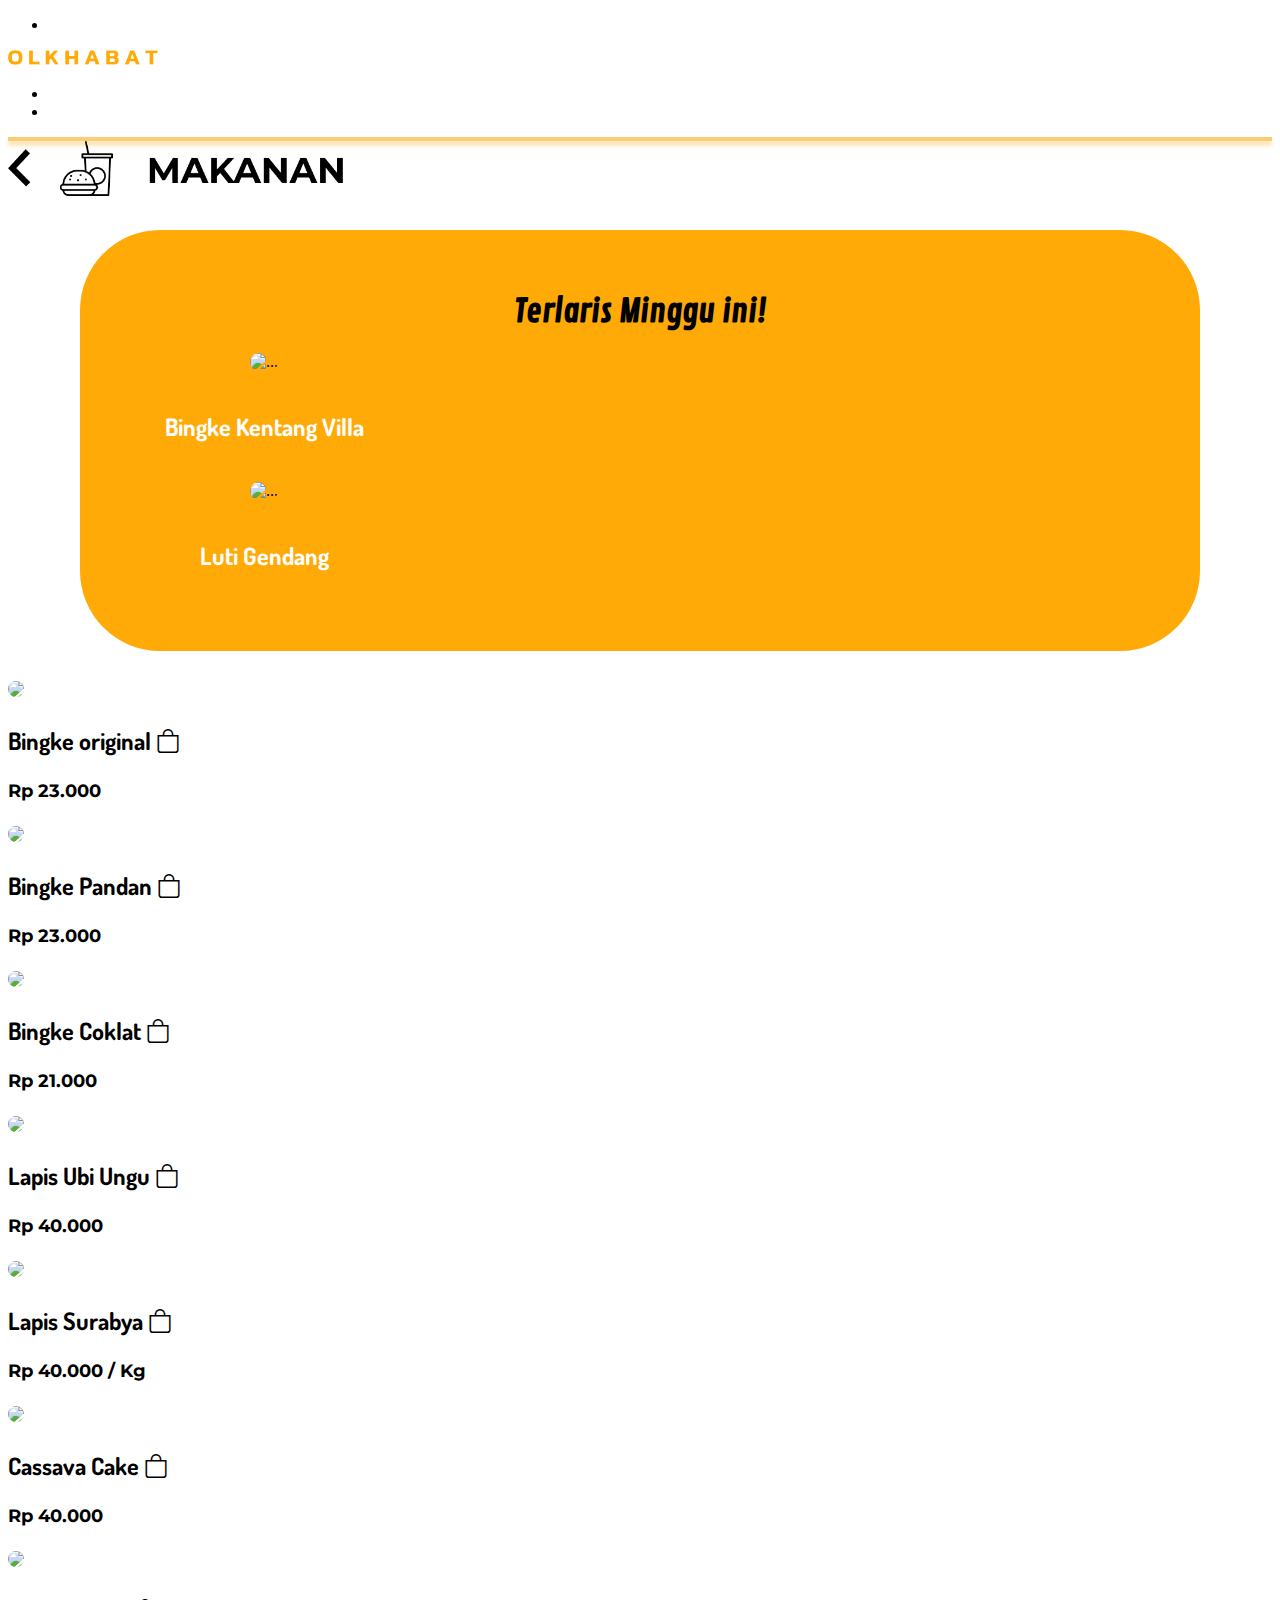
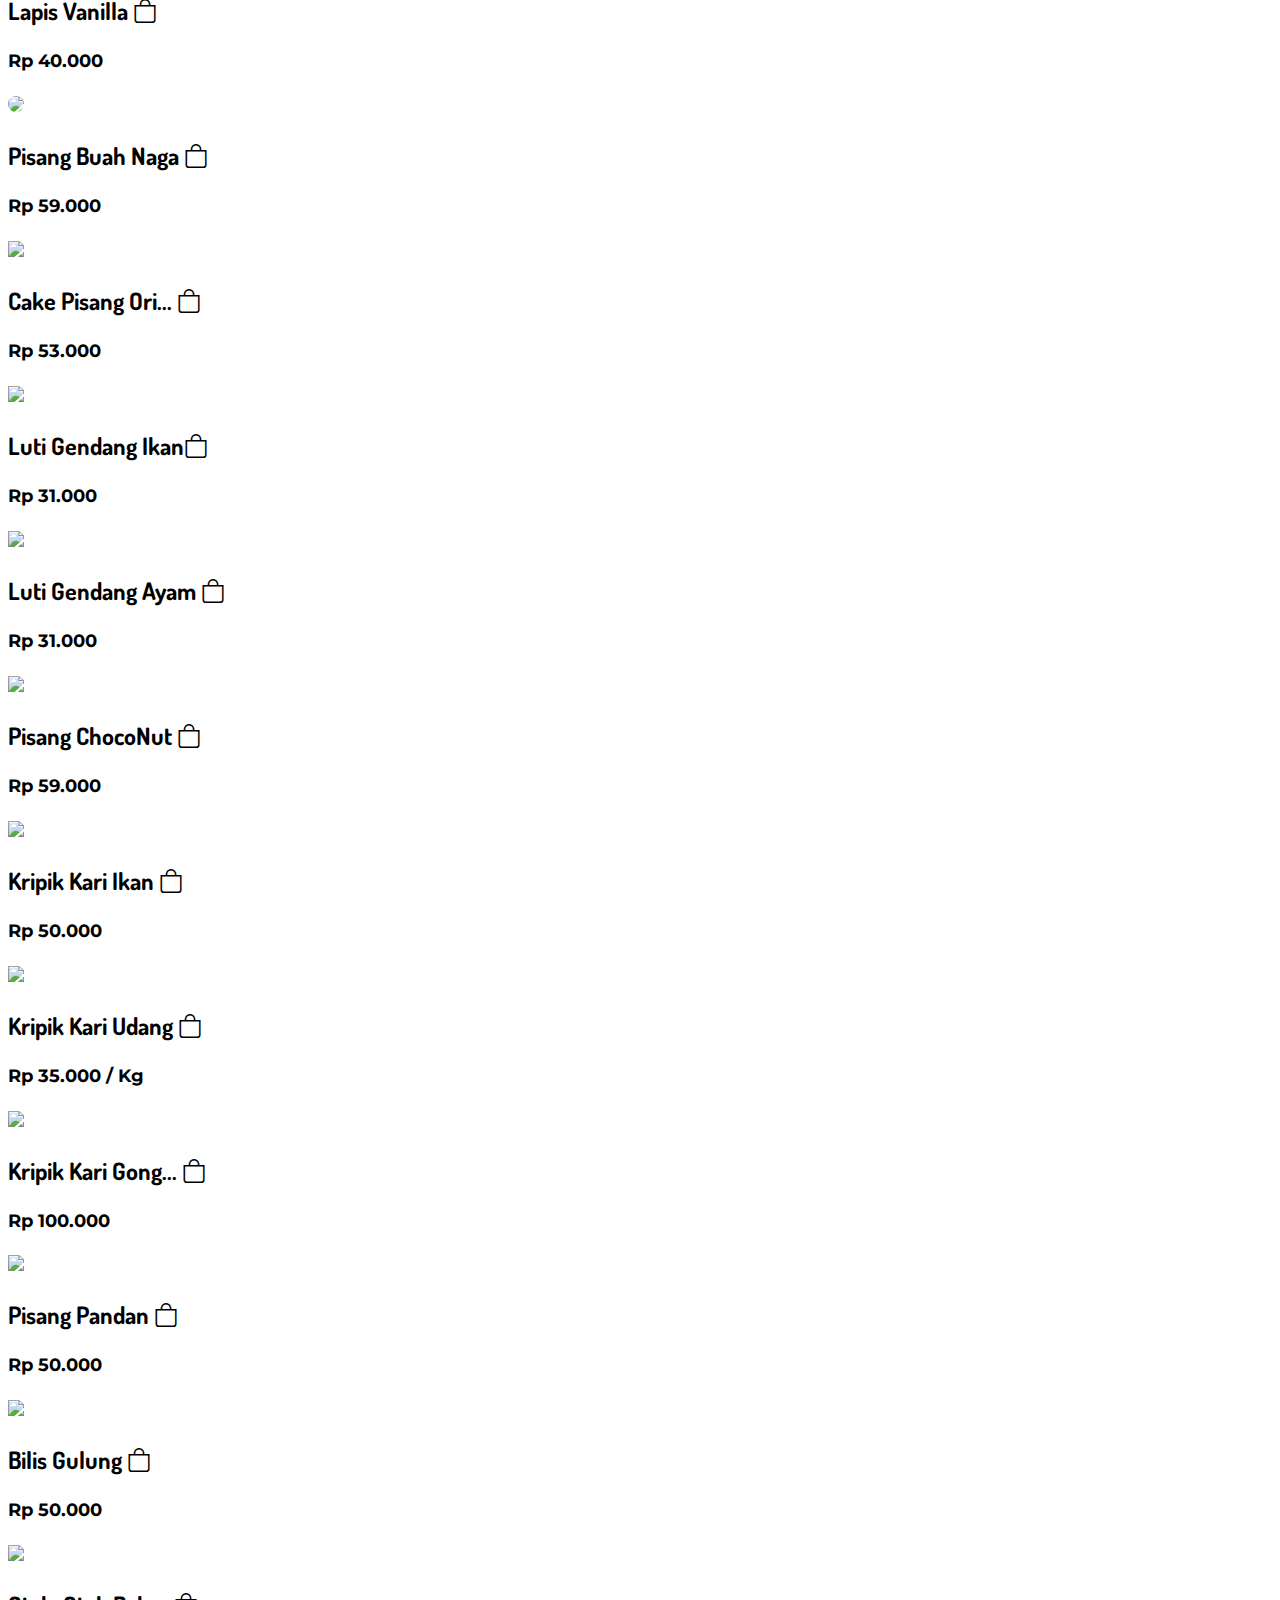
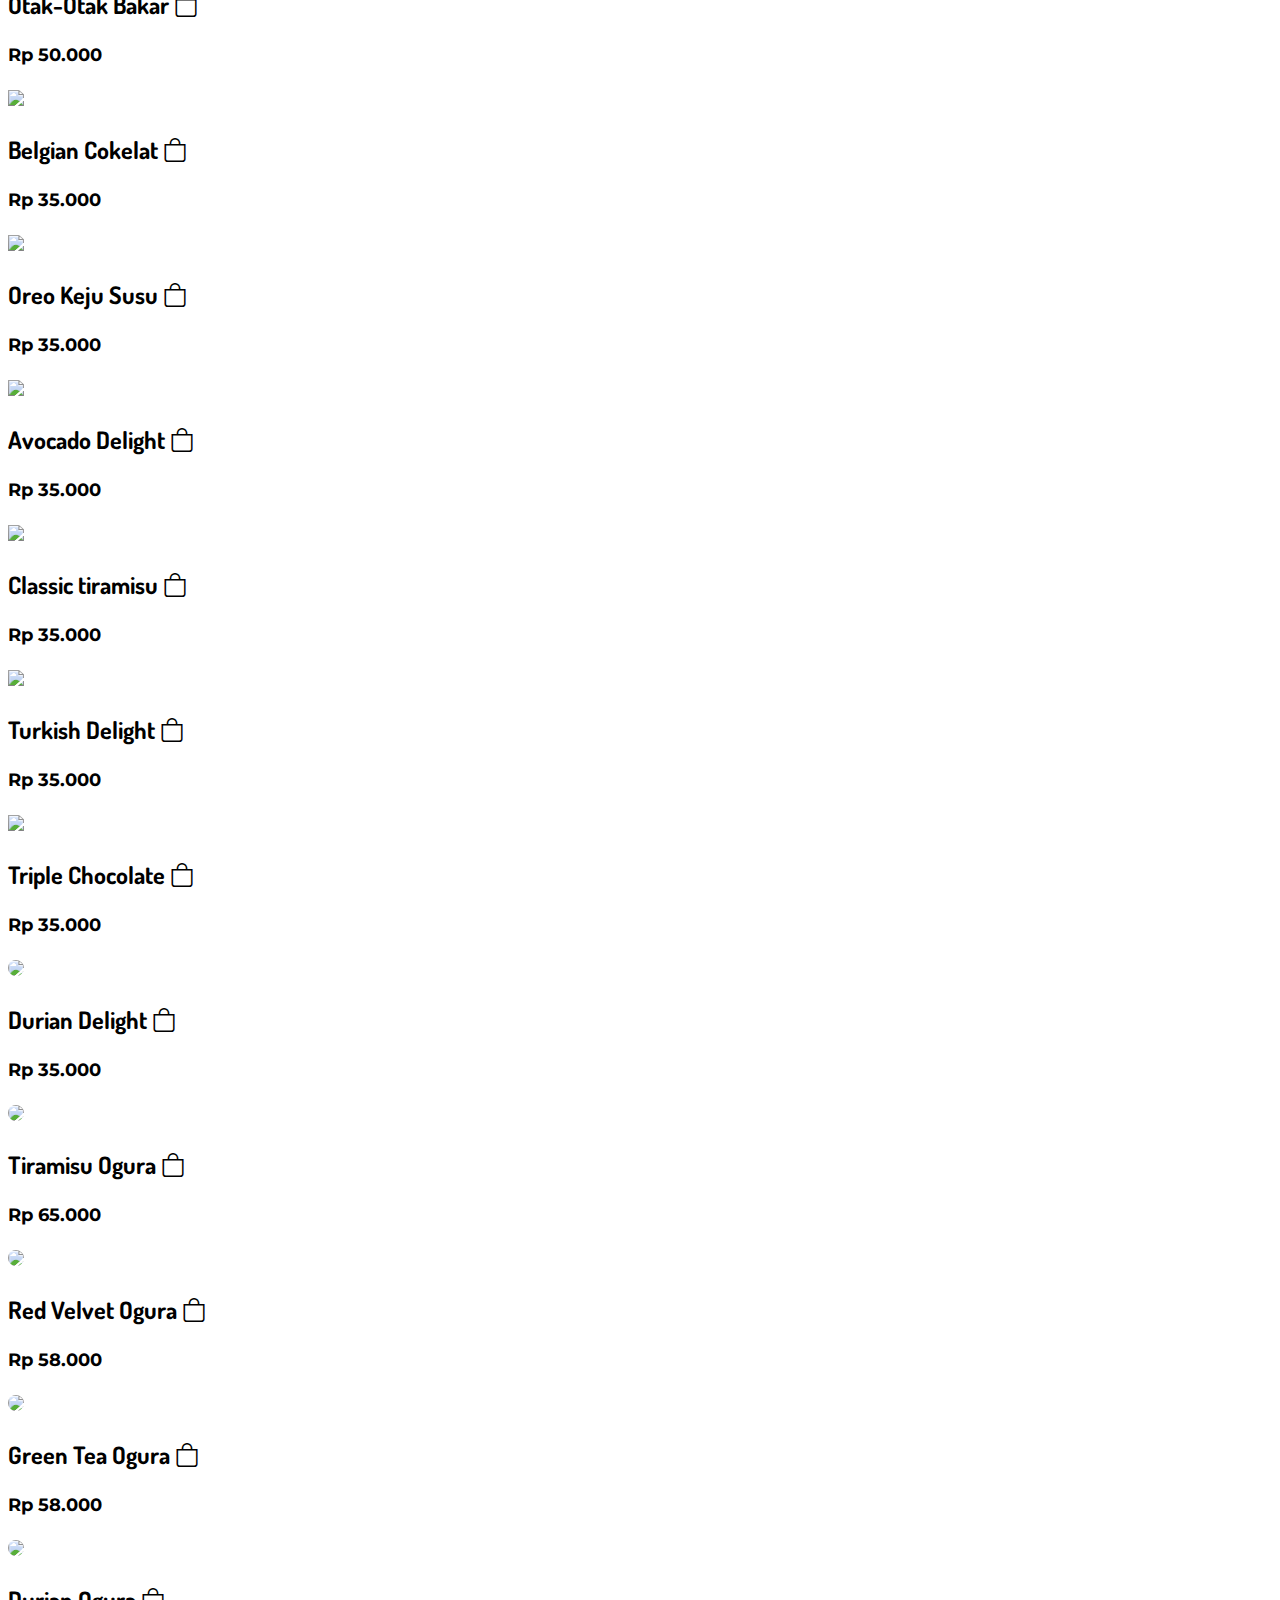
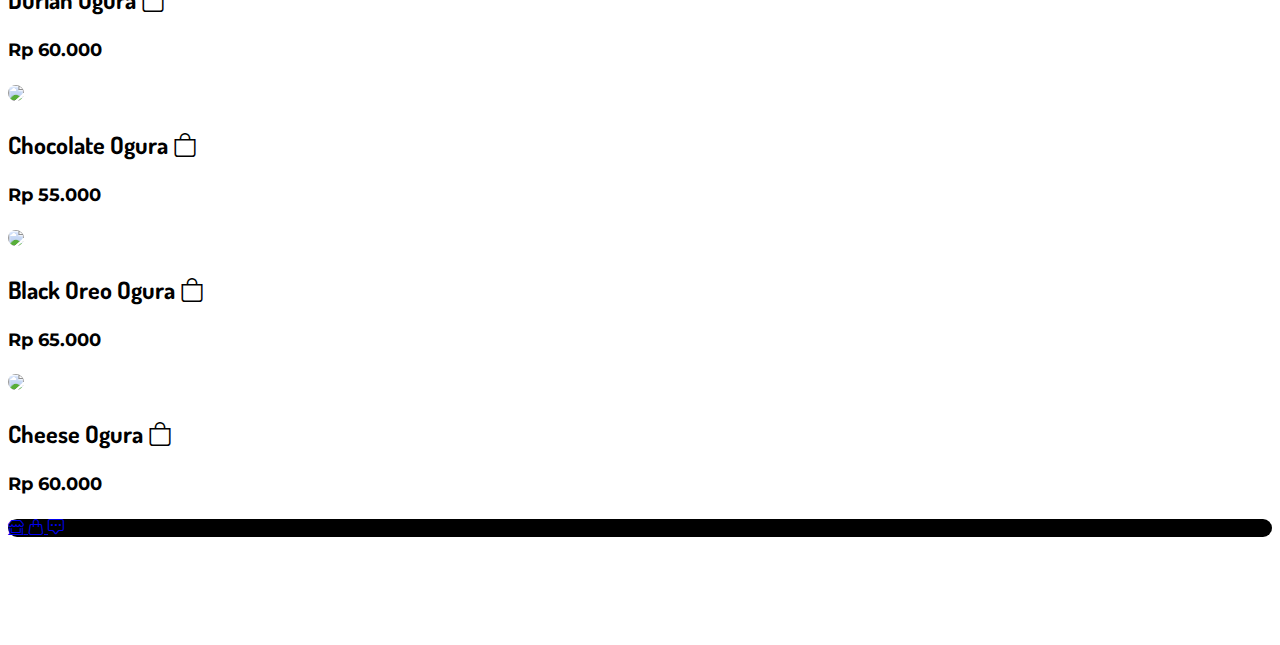
==== katalog.html @ ab9e353c "Add files via upload" ====
<!DOCTYPE html>
<html lang="en">
  <head>
    <meta charset="utf-8" />
    <meta name="viewport" content="width=device-width, initial-scale=1" />
    <!-- my googleapis -->
    <link href="https://fonts.googleapis.com/css2?family=Dosis:wght@700&family=Montserrat:wght@700&display=swap" rel="stylesheet" />
    <link href="https://fonts.googleapis.com/css2?family=Kanit&display=swap" rel="stylesheet" />
    <link href="https://fonts.googleapis.com/css2?family=Contrail+One&display=swap" rel="stylesheet">

    <!-- my bootrasrap -->
    <link href="https://cdn.jsdelivr.net/npm/bootstrap@5.0.2/dist/css/bootstrap.min.css" rel="stylesheet" integrity="sha384-EVSTQN3/azprG1Anm3QDgpJLIm9Nao0Yz1ztcQTwFspd3yD65VohhpuuCOmLASjC" crossorigin="anonymous" />
    <!-- my css -->
    <link rel="stylesheet" type="text/css" href="style.css" />

    <!-- my icon bootsrap -->
    <link rel="stylesheet" href="https://cdn.jsdelivr.net/npm/bootstrap-icons@1.5.0/font/bootstrap-icons.css" />
    <title>KATALOG OLKHABAT || NARA</title>
  </head>
  <body>
    <!-- produk makanan -->
    <nav class="navbar navbar-expand-lg navbar-light">
      <div class="container-fluid">

          <div class="collapse navbar-collapse order-lg-1 order-3" id="navbarSupportedContent" navigation-menu>
              <ul class="navbar-nav me-auto mb-2 mb-lg-0">
                <li class="nav-item">
                  <a class="nav-link active" aria-current="page" href="#"></a>
                </li>
            </div>

        <a class="navbar-brand order-1 mr-lg-0" href="#"><img src="aset/O L K H A B A T.png" width="150px"></a>

        <div class="collapse navbar-collapse order-lg-3 order-4" id="navbarSupportedContent" navigation-menu>
          <ul class="navbar-nav ms-auto">
            <li class="nav-item">
              <a class="nav-link" aria-current="page" href="#"></a>
            </li>
            <li class="nav-item">
              <a class="nav-link" href="#"></a>
            </li>
          </ul>
        </div>
      </div>
    </nav>
    <div class="pad mb-5">
  </div>

  <!-- Konten 1 -->
  <div class="container text-light">
      <div class="row mb-5">
        <div class="col-4">
          <a href="index.html">
            <img alt="Kembali" src="aset/Makanan.png" href="index.html" style="width: 350px;">
          </a>
        </div>
      </div>
  </div>

  <!-- Terlaris Minggu ini -->
  <div id="trending">
      <div class="jumbotron">
          <h1 style="font-family: Contrail One; color: black;" >
              Terlaris Minggu ini!
          </h1>
          <div class="card-group" >
              <div class="card border-0" style="width: 18rem; border-radius: 50px; background-color: rgba(0, 0, 0, 0); align-items: center;">
                <img src="aset/oleh2 batam/11.jpg" class="card-img-top" alt="..." style="width: 280px; border-radius: 50px;">
                <div class="card-body">
                  <h5 class="card-title" style="font-family: Dosis; font-size: 24px; color: white;">Bingke Kentang Villa</h5>
                </div>
              </div>
              <div class="card border-0" style="width: 18rem; border-radius: 50px; background-color: rgba(0, 0, 0, 0); align-items: center;">
                  <img src="aset/oleh2 batam/bat7.jpg" class="card-img-top" alt="..." style="width: 280px; height: 280px; border-radius: 50px;">
                  <div class="card-body">
                    <h5 class="card-title" style="font-family: Dosis; font-size: 24px; color: white;">Luti Gendang</h5>
                  </div>
                </div>
            </div>
      </div>
  </div>

    <!--product makanan -->
    <div class="container mt-5">
      <div class="row atas">
        <div class="col-md-3">
          <div class="card mb-3 box-shadow border-0">
            <div class="card border-0">
              <img src="aset/oleh2 batam/13.jpg" class="card-img-top" style="height: 250px; border-radius: 50px;">
              <div class="card-body">
                <h3 class="card-title" style="font-family: Dosis; font-size: 24px;">Bingke original <i class="bi bi-bag fs-1 fw-bold position-absolute bottom-10 end-0 mx-2"></i></h3>
                <h4 class="card-text" style="font-family:  Montserrat; font-size: 18px;">Rp 23.000</h4>
              </div>
            </div>
          </div>
        </div>
        <div class="col-md-3">
          <div class="card mb-3 box-shadow border-0">
            <div class="card border-0">
              <img src="aset/oleh2 batam/11.jpg" class="card-img-top" style="height: 250px; border-radius: 50px;">
              <div class="card-body">
                <h3 class="card-title" style="font-family: Dosis; font-size: 24px;"> Bingke Pandan <i class="bi bi-bag fs-1 fw-bold position-absolute bottom-10 end-0 mx-2"></i></h3>
                <h4 class="card-text" style="font-family:  Montserrat; font-size: 18px;">Rp 23.000</h4>
              </div>
            </div>
          </div>
        </div>
        <div class="col-md-3">
          <div class="card mb-3 box-shadow border-0">
            <div class="card border-0">
              <img src="aset/oleh2 batam/14.jpg" class="card-img-top" style="height: 250px; border-radius: 50px;">
              <div class="card-body">
                <h3 class="card-title" style="font-family: Dosis; font-size: 24px;">Bingke Coklat <i class="bi bi-bag fs-1 fw-bold position-absolute bottom-10 end-0 mx-2"></i></h3>
                <h4 class="card-text" style="font-family:  Montserrat; font-size: 18px;">Rp 21.000</h4>
              </div>
            </div>
          </div>
        </div>
        <div class="col-md-3">
          <div class="card mb-3 box-shadow border-0">
            <div class="card border-0">
              <img src="aset/oleh2 batam/LAPIS-ENGKU-PUTRI-UBI-UNGU-1 35k.jpg" class="card-img-top" style="height: 250px; border-radius: 50px;">
              <div class="card-body">
                <h3 class="card-title" style="font-family: Dosis; font-size: 24px;">Lapis Ubi Ungu <i class="bi bi-bag fs-1 fw-bold position-absolute bottom-10 end-0 mx-2"></i></h3>
                <h4 class="card-text" style="font-family:  Montserrat; font-size: 18px;">Rp 40.000</h4>
              </div>
            </div>
          </div>
        </div>
      </div>
      <div class="row mt-5">
        <div class="col-md-3">
          <div class="card mb-3 box-shadow border-0">
            <div class="card border-0">
              <img src="aset/oleh2 batam/LAPIS-SURABAYA-1-300x300.jpg" class="card-img-top" style="height: 250px; border-radius: 50px;">
              <div class="card-body">
                <h3 class="card-title" style="font-family: Dosis; font-size: 24px;">Lapis Surabya <i class="bi bi-bag fs-1 fw-bold position-absolute bottom-10 end-0 mx-2"></i></h3>
                <h4 class="card-text" style="font-family:  Montserrat; font-size: 18px;">Rp 40.000 / Kg</h4>
              </div>
            </div>
          </div>
        </div>
        <div class="col-md-3">
          <div class="card mb-3 box-shadow border-0">
            <div class="card border-0">
              <img src="aset/oleh2 batam/22.jpg" class="card-img-top" style="height: 250px; border-radius: 50px;">
              <div class="card-body">
                <h3 class="card-title" style="font-family: Dosis; font-size: 24px;"> Cassava Cake <i class="bi bi-bag fs-1 fw-bold position-absolute bottom-10 end-0 mx-2"></i></h3>
                <h4 class="card-text" style="font-family:  Montserrat; font-size: 18px;">Rp 40.000</h4>
              </div>
            </div>
          </div>
        </div>
        <div class="col-md-3">
          <div class="card mb-3 box-shadow border-0">
            <div class="card border-0">
              <img src="aset/oleh2 batam/LAPIS-ENGKU-PUTRI-VANILA-1 32k.jpg" class="card-img-top" style="height: 250px; border-radius: 50px;">
              <div class="card-body">
                <h3 class="card-title" style="font-family: Dosis; font-size: 24px;"> Lapis Vanilla <i class="bi bi-bag fs-1 fw-bold position-absolute bottom-10 end-0 mx-2"></i></h3>
                <h4 class="card-text" style="font-family:  Montserrat; font-size: 18px;">Rp 40.000</h4>
              </div>
            </div>
          </div>
        </div>
        <div class="col-md-3">
          <div class="card mb-3 box-shadow border-0">
            <div class="card border-0">
              <img
                src="aset/oleh2 batam/Perpaduan antara Pisang dan buah naga yang nancep banget di lidah, rasa buah naga dan pisangnya menyatu dalam satu kelezatan yang pas banget buat camilan kamu. 54k.jpg"
                class="card-img-top"
                style="height: 250px; border-radius: 50px;">
              <div class="card-body">
                <h3 class="card-title" style="font-family: Dosis; font-size: 24px;">Pisang Buah Naga <i class="bi bi-bag fs-1 fw-bold position-absolute bottom-10 end-0 mx-2"></i></h3>
                <h4 class="card-text" style="font-family:  Montserrat; font-size: 18px;">Rp 59.000</h4>
              </div>
            </div>
          </div>
        </div>
      </div>
      <div class="row mt-5">
        <div class="col-md-3">
          <div class="card mb-3 box-shadow border-0">
            <div class="card border-0">
              <img src="aset/oleh2 batam/KEKPISANG-ORIGINAL.jpg" class="card-img-top" style="height: 250px" />
              <div class="card-body">
                <h3 class="card-title" style="font-family: Dosis; font-size: 24px;">Cake Pisang Ori... <i class="bi bi-bag fs-1 fw-bold position-absolute bottom-10 end-0 mx-2"></i></h3>
                <h4 class="card-text" style="font-family:  Montserrat; font-size: 18px;">Rp 53.000</h4>
              </div>
            </div>
          </div>
        </div>
        <div class="col-md-3">
          <div class="card mb-3 box-shadow border-0">
            <div class="card border-0">
              <img src="aset/oleh2 batam/bat7.jpg" class="card-img-top" style="height: 250px" />
              <div class="card-body">
                <h3 class="card-title" style="font-family: Dosis; font-size: 24px;">Luti Gendang Ikan<i class="bi bi-bag fs-1 fw-bold position-absolute bottom-10 end-0 mx-2"></i></h3>
                <h4 class="card-text"style="font-family:  Montserrat; font-size: 18px;">Rp 31.000</h4>
              </div>
            </div>
          </div>
        </div>
        <div class="col-md-3">
          <div class="card mb-3 box-shadow border-0">
            <div class="card border-0">
              <img src="aset/oleh2 batam/6.jpg" class="card-img-top" style="height: 250px" />
              <div class="card-body">
                <h3 class="card-title" style="font-family: Dosis; font-size: 24px;">Luti Gendang Ayam <i class="bi bi-bag fs-1 fw-bold position-absolute bottom-10 end-0 mx-2"></i></h3>
                <h4 class="card-text" style="font-family:  Montserrat; font-size: 18px;">Rp 31.000</h4>
              </div>
            </div>
          </div>
        </div>
        <div class="col-md-3">
          <div class="card mb-3 box-shadow border-0">
            <div class="card border-0">
              <img src="aset/oleh2 batam/KEKPISANG-COKELAT-300x300.jpg" class="card-img-top" style="height: 250px" />
              <div class="card-body">
                <h3 class="card-title" style="font-family: Dosis; font-size: 24px;">Pisang ChocoNut <i class="bi bi-bag fs-1 fw-bold position-absolute bottom-10 end-0 mx-2"></i></h3>
                <h4 class="card-text" style="font-family:  Montserrat; font-size: 18px;">Rp 59.000</h4>
              </div>
            </div>
          </div>
        </div>
      </div>
      <div class="row mt-5">
        <div class="col-md-3">
          <div class="card mb-3 box-shadow border-0">
            <div class="card border-0">
              <img src="aset/oleh2 batam/12.jpg" class="card-img-top" style="height: 250px" />
              <div class="card-body">
                <h3 class="card-title" style="font-family: Dosis; font-size: 24px;">Kripik Kari Ikan <i class="bi bi-bag fs-1 fw-bold position-absolute bottom-10 end-0 mx-2"></i></h3>
                <h4 class="card-text" style="font-family:  Montserrat; font-size: 18px;">Rp 50.000</h4>
              </div>
            </div>
          </div>
        </div>
        <div class="col-md-3">
          <div class="card mb-3 box-shadow border-0">
            <div class="card border-0">
              <img src="aset/oleh2 batam/murah_Keripik_Kari_Rasa_Udang_Khas_Batam__Keripik__Kerupuk.jpg" class="card-img-top" style="height: 250px" />
              <div class="card-body">
                <h3 class="card-title" style="font-family: Dosis; font-size: 24px;">Kripik Kari Udang <i class="bi bi-bag fs-1 fw-bold position-absolute bottom-10 end-0 mx-2"></i></h3>
                <h4 class="card-text" style="font-family:  Montserrat; font-size: 18px;">Rp 35.000 / Kg</h4>
              </div>
            </div>
          </div>
        </div>
        <div class="col-md-3">
          <div class="card mb-3 box-shadow border-0">
            <div class="card border-0">
              <img src="aset/oleh2 batam/25.jpg" class="card-img-top" style="height: 250px" />
              <div class="card-body">
                <h3 class="card-title" style="font-family: Dosis; font-size: 24px;">Kripik Kari Gong... <i class="bi bi-bag fs-1 fw-bold position-absolute bottom-10 end-0 mx-2"></i></h3>
                <h4 class="card-text" style="font-family:  Montserrat; font-size: 18px;">Rp 100.000</h4>
              </div>
            </div>
          </div>
        </div>
        <div class="col-md-3">
          <div class="card mb-3 box-shadow border-0">
            <div class="card border-0">
              <img src="aset/oleh2 batam/7.jpg" class="card-img-top" style="height: 250px" />
              <div class="card-body">
                <h3 class="card-title" style="font-family: Dosis; font-size: 24px;">Pisang Pandan <i class="bi bi-bag fs-1 fw-bold position-absolute bottom-10 end-0 mx-2"></i></h3>
                <h4 class="card-text" style="font-family:  Montserrat; font-size: 18px;">Rp 50.000</h4>
              </div>
            </div>
          </div>
        </div>
      </div>
      <div class="row mt-5">
        <div class="col-md-3">
          <div class="card mb-3 box-shadow border-0">
            <div class="card border-0">
              <img src="aset/oleh2 batam/kue-lebaran-bilis-gulung.jpg" class="card-img-top" style="height: 250px" />
              <div class="card-body">
                <h3 class="card-title" style="font-family: Dosis; font-size: 24px;">Bilis Gulung <i class="bi bi-bag fs-1 fw-bold position-absolute bottom-10 end-0 mx-2"></i></h3>
                <h4 class="card-text"style="font-family:  Montserrat; font-size: 18px;">Rp 50.000</h4>
              </div>
            </div>
          </div>
        </div>
        <div class="col-md-3">
          <div class="card mb-3 box-shadow border-0">
            <div class="card border-0">
              <img src="aset/oleh2 batam/produk-otak-otak_720x.jpg" class="card-img-top" style="height: 250px" />
              <div class="card-body">
                <h3 class="card-title" style="font-family: Dosis; font-size: 24px;">Otak-Otak Bakar <i class="bi bi-bag fs-1 fw-bold position-absolute bottom-10 end-0 mx-2"></i></h3>
                <h4 class="card-text" style="font-family:  Montserrat; font-size: 18px;">Rp 50.000 </h4>
              </div>
            </div>
          </div>
        </div>
        <div class="col-md-3">
          <div class="card mb-3 box-shadow border-0">
            <div class="card border-0">
              <img src="aset/oleh2 batam/Olova-Belgian-Chocolate-300x300.jpg" class="card-img-top" style="height: 250px" />
              <div class="card-body">
                <h3 class="card-title" style="font-family: Dosis; font-size: 24px;">Belgian Cokelat <i class="bi bi-bag fs-1 fw-bold position-absolute bottom-10 end-0 mx-2"></i></h3>
                <h4 class="card-text"style="font-family:  Montserrat; font-size: 18px;">Rp 35.000</h4>
              </div>
            </div>
          </div>
        </div>
        <div class="col-md-3">
          <div class="card mb-3 box-shadow border-0">
            <div class="card border-0">
              <img src="aset/oleh2 batam/5.jpg" class="card-img-top" style="height: 250px" />
              <div class="card-body">
                <h3 class="card-title" style="font-family: Dosis; font-size: 24px;">Oreo Keju Susu <i class="bi bi-bag fs-1 fw-bold position-absolute bottom-10 end-0 mx-2"></i></h3>
                <h4 class="card-text" style="font-family:  Montserrat; font-size: 18px;">Rp 35.000</h4>
              </div>
            </div>
          </div>
        </div>
      </div>
      <div class="row mt-5">
        <div class="col-md-3">
          <div class="card mb-3 box-shadow border-0">
            <div class="card border-0">
              <img src="aset/oleh2 batam/3.jpg" class="card-img-top" style="height: 250px" />
              <div class="card-body">
                <h3 class="card-title" style="font-family: Dosis; font-size: 24px;">Avocado Delight <i class="bi bi-bag fs-1 fw-bold position-absolute bottom-10 end-0 mx-2"></i></h3>
                <h4 class="card-text" style="font-family:  Montserrat; font-size: 18px;">Rp 35.000</h4>
              </div>
            </div>
          </div>
        </div>
        <div class="col-md-3">
          <div class="card mb-3 box-shadow border-0">
            <div class="card border-0">
              <img src="aset/oleh2 batam/2.jpg" class="card-img-top" style="height: 250px" />
              <div class="card-body">
                <h3 class="card-title" style="font-family: Dosis; font-size: 24px;">Classic tiramisu <i class="bi bi-bag fs-1 fw-bold position-absolute bottom-10 end-0 mx-2"></i></h3>
                <h4 class="card-text" style="font-family:  Montserrat; font-size: 18px;">Rp 35.000</h4>
              </div>
            </div>
          </div>
        </div>
        <div class="col-md-3">
          <div class="card mb-3 box-shadow border-0">
            <div class="card border-0">
              <img src="aset/oleh2 batam/1.jpg" class="card-img-top" style="height: 250px" />
              <div class="card-body">
                <h3 class="card-title" style="font-family: Dosis; font-size: 24px;">Turkish Delight <i class="bi bi-bag fs-1 fw-bold position-absolute bottom-10 end-0 mx-2"></i></h3>
                <h4 class="card-text" style="font-family:  Montserrat; font-size: 18px;">Rp 35.000</h4>
              </div>
            </div>
          </div>
        </div>
        <div class="col-md-3">
          <div class="card mb-3 box-shadow border-0">
            <div class="card border-0">
              <img src="aset/oleh2 batam/4.jpg" class="card-img-top" style="height: 250px" />
              <div class="card-body">
                <h3 class="card-title" style="font-family: Dosis; font-size: 24px;">Triple Chocolate <i class="bi bi-bag fs-1 fw-bold position-absolute bottom-10 end-0 mx-2"></i></h3>
                <h4 class="card-text"style="font-family:  Montserrat; font-size: 18px;">Rp 35.000</h4>
              </div>
            </div>
          </div>
        </div>
      </div>
      <div class="row mt-5">
        <div class="col-md-3">
          <div class="card mb-3 box-shadow border-0">
            <div class="card border-0">
              <img src="aset/oleh2 batam/Olova-Durian-300x300.jpg" class="card-img-top" style="height: 250px; border-radius: 50px;">
              <div class="card-body">
                <h3 class="card-title" style="font-family: Dosis; font-size: 24px;">Durian Delight <i class="bi bi-bag fs-1 fw-bold position-absolute bottom-10 end-0 mx-2"></i></h3>
                <h4 class="card-text" style="font-family:  Montserrat; font-size: 18px;">Rp 35.000</h4>
              </div>
            </div>
          </div>
        </div>
        <div class="col-md-3">
          <div class="card mb-3 box-shadow border-0">
            <div class="card border-0">
              <img src="aset/oleh2 batam/tiramisu-300x300.jpg" class="card-img-top" style="height: 250px; border-radius: 50px;">
              <div class="card-body">
                <h3 class="card-title" style="font-family: Dosis; font-size: 24px;">Tiramisu Ogura <i class="bi bi-bag fs-1 fw-bold position-absolute bottom-10 end-0 mx-2"></i></h3>
                <h4 class="card-text" style="font-family:  Montserrat; font-size: 18px;">Rp 65.000</h4>
              </div>
            </div>
          </div>
        </div>
        <div class="col-md-3">
          <div class="card mb-3 box-shadow border-0">
            <div class="card border-0">
              <img src="aset/oleh2 batam/red-velvet-300x300.jpg" class="card-img-top" style="height: 250px; border-radius: 50px;">
              <div class="card-body">
                <h3 class="card-title" style="font-family: Dosis; font-size: 24px;">Red Velvet Ogura <i class="bi bi-bag fs-1 fw-bold position-absolute bottom-10 end-0 mx-2"></i></h3>
                <h4 class="card-text" style="font-family:  Montserrat; font-size: 18px;">Rp 58.000</h4>
              </div>
            </div>
          </div>
        </div>
        <div class="col-md-3">
          <div class="card mb-3 box-shadow border-0">
            <div class="card border-0">
              <img src="aset/oleh2 batam/16.jpg" class="card-img-top" style="height: 250px; border-radius: 50px;">
              <div class="card-body">
                <h3 class="card-title" style="font-family: Dosis; font-size: 24px;">Green Tea Ogura <i class="bi bi-bag fs-1 fw-bold position-absolute bottom-10 end-0 mx-2"></i></h3>
                <h4 class="card-text" style="font-family:  Montserrat; font-size: 18px;">Rp 58.000</h4>
              </div>
            </div>
          </div>
        </div>
      </div>
      <div class="row mt-5 mb-5">
        <div class="col-md-3">
          <div class="card mb-3 box-shadow border-0">
            <div class="card border-0">
              <img src="aset/oleh2 batam/durian.jpg" class="card-img-top" style="height: 250px; border-radius: 50px;">
              <div class="card-body">
                <h3 class="card-title" style="font-family: Dosis; font-size: 24px;">Durian Ogura <i class="bi bi-bag fs-1 fw-bold position-absolute bottom-10 end-0 mx-2"></i></h3>
                <h4 class="card-text" style="font-family:  Montserrat; font-size: 18px;">Rp 60.000</h4>
              </div>
            </div>
          </div>
        </div>
        <div class="col-md-3">
          <div class="card mb-3 box-shadow border-0">
            <div class="card border-0">
              <img src="aset/oleh2 batam/21.jpg" class="card-img-top" style="height: 250px; border-radius: 50px;">
              <div class="card-body">
                <h3 class="card-title" style="font-family: Dosis; font-size: 24px;">Chocolate Ogura <i class="bi bi-bag fs-1 fw-bold position-absolute bottom-10 end-0 mx-2"></i></h3>
                <h4 class="card-text" style="font-family:  Montserrat; font-size: 18px;">Rp 55.000</h4>
              </div>
            </div>
          </div>
        </div>
        <div class="col-md-3">
          <div class="card mb-3 box-shadow border-0">
            <div class="card border-0">
              <img src="aset/oleh2 batam/17.jpg" class="card-img-top" style="height: 250px; border-radius: 50px;">
              <div class="card-body">
                <h3 class="card-title" style="font-family: Dosis; font-size: 24px;"> Black Oreo Ogura <i class="bi bi-bag fs-1 fw-bold position-absolute bottom-10 end-0 mx-2"></i></h3>
                <h4 class="card-text"style="font-family:  Montserrat; font-size: 18px;">Rp 65.000</h4>
              </div>
            </div>
          </div>
        </div>
        <div class="col-md-3">
          <div class="card mb-3 box-shadow border-0">
            <div class="card border-0">
              <img src="aset/oleh2 batam/15.jpg" class="card-img-top" style="height: 250px; border-radius: 50px;">
              <div class="card-body">
                <h3 class="card-title" style="font-family: Dosis; font-size: 24px;">Cheese Ogura <i class="bi bi-bag fs-1 fw-bold position-absolute bottom-10 end-0 mx-2"></i></h3>
                <h4 class="card-text" style="font-family:  Montserrat; font-size: 18px;">Rp 60.000</h4>
              </div>
            </div>
          </div>
        </div>
      </div>
    </div>

    <!-- navigasi -->
    <div class="container mt-5" style="padding-bottom: 100px;">
      <nav class="navbar navbar-dark" style="border-radius: 50px; background-color: black;">
        <div class="container">
          <a class="navbar-brand mx-4" href="#">
            <i class="bi bi-shop-window text-warning fs-1 fw-bold"></i>
          </a>
          <a class="navbar-brand justify-content-center" href="#">
            <i class="bi bi-handbag text-warning fs-1 fw-bold"></i>
          </a>
          <a class="navbar-brand" href="#">
            <i class="bi bi-chat-square-dots text-warning fs-1 fw-bold"></i>
          </a>
        </div>
      </nav>
    </div>
    <!-- bootstap js -->
    <script src="https://cdn.jsdelivr.net/npm/bootstrap@5.0.2/dist/js/bootstrap.bundle.min.js" integrity="sha384-MrcW6ZMFYlzcLA8Nl+NtUVF0sA7MsXsP1UyJoMp4YLEuNSfAP+JcXn/tWtIaxVXM" crossorigin="anonymous"></script>
  </body>
</html>
---- style.css ----
@media (min-width: 992px) {
  .navbar-expand-lg .navbar-collapse {
    width: 100%;
  }
}

.abu {
  background-color: red;
}

.pading {
  padding: 1px 1px;
  background-color: black;
  box-shadow: 0px 4px 4px rgba(0, 0, 0, 0.25);
}

.pad {
  padding: 2px 2px;
  background-color: #FBCD73;
  box-shadow: 0px 4px 4px #FDD994;
}

#trending {
  text-align: center;
  padding: 30px;
}

#trending .jumbotron {
  padding: 40px;
  background-color: rgb(255, 170, 6);
  border-radius: 80px;
  max-width: 1040px;
  margin: 0 auto;
}

#keranjang {
  padding: 30px;
}

#keranjang .jumbotron{
  padding: 40px;

  border-radius: 80px;
  max-width: 1500px;
  margin: 0 auto;
}

.container .row .card {
  border-radius: 30px;
}
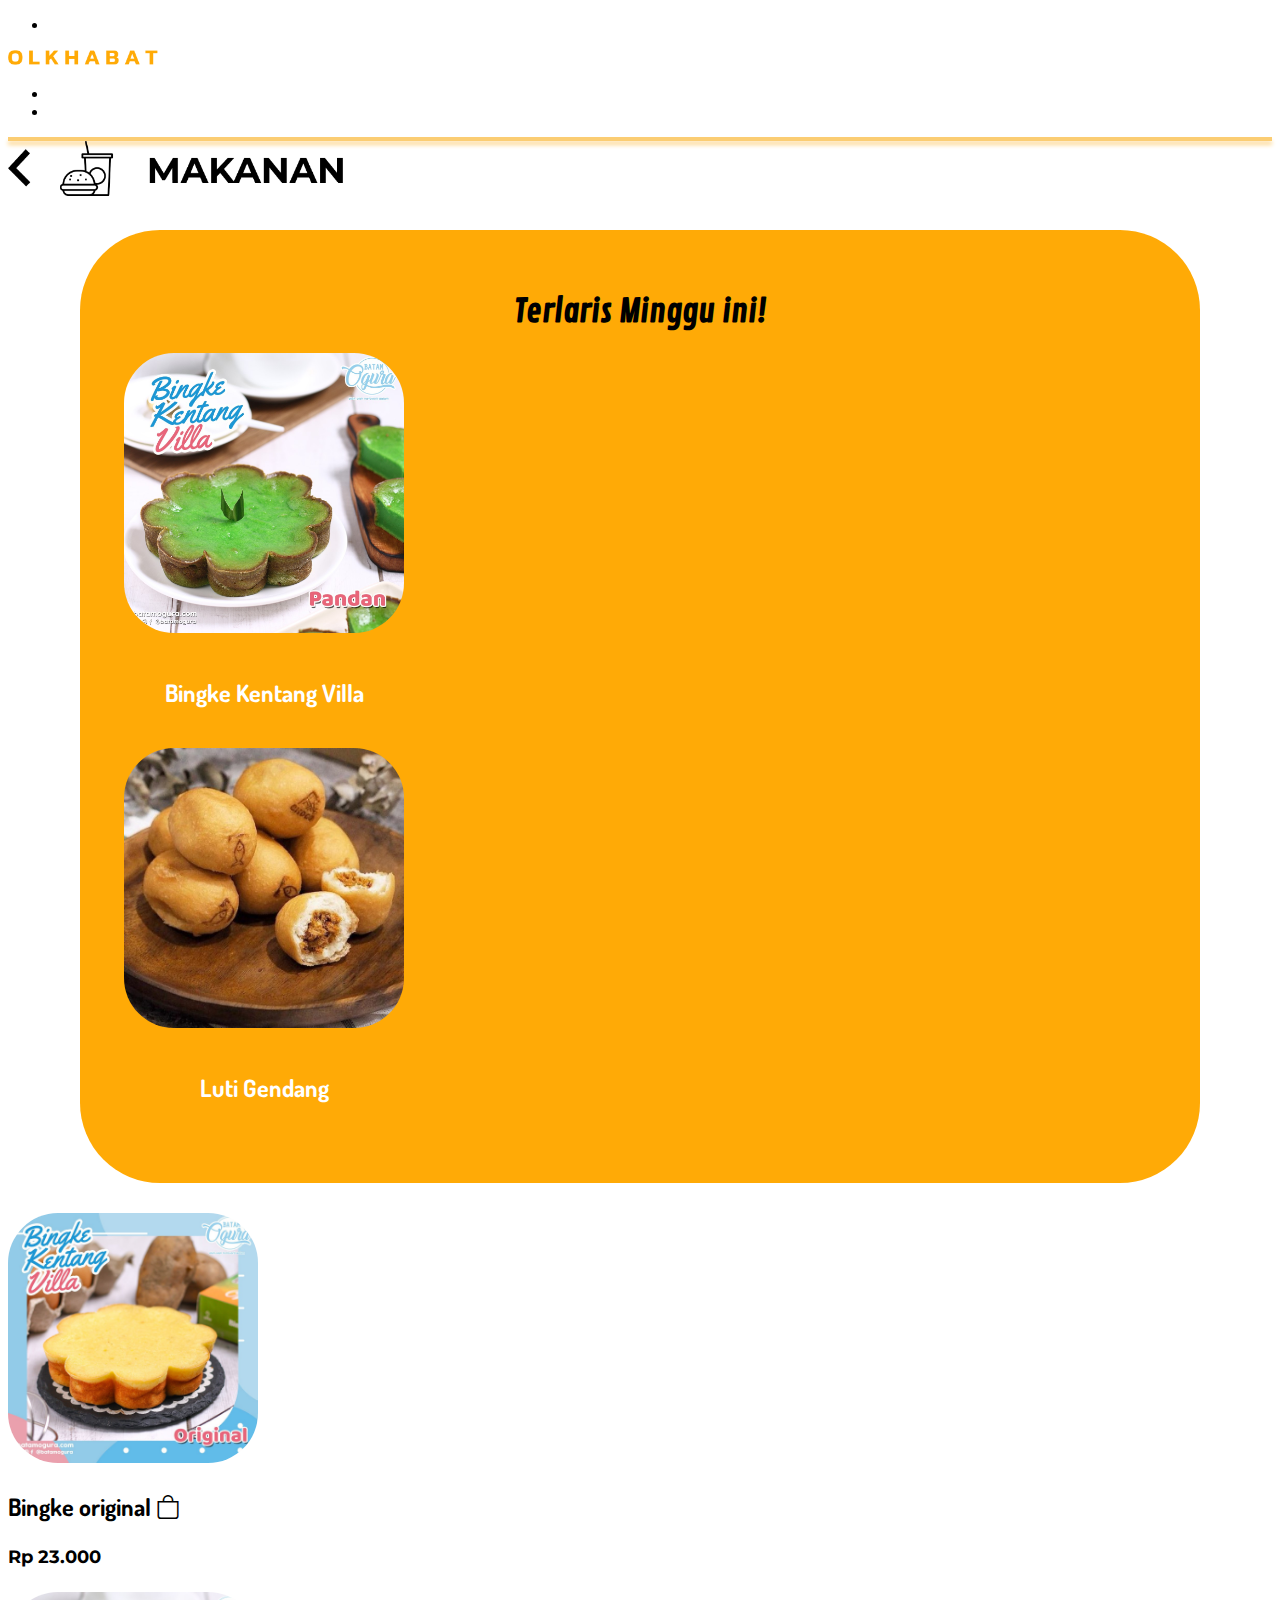
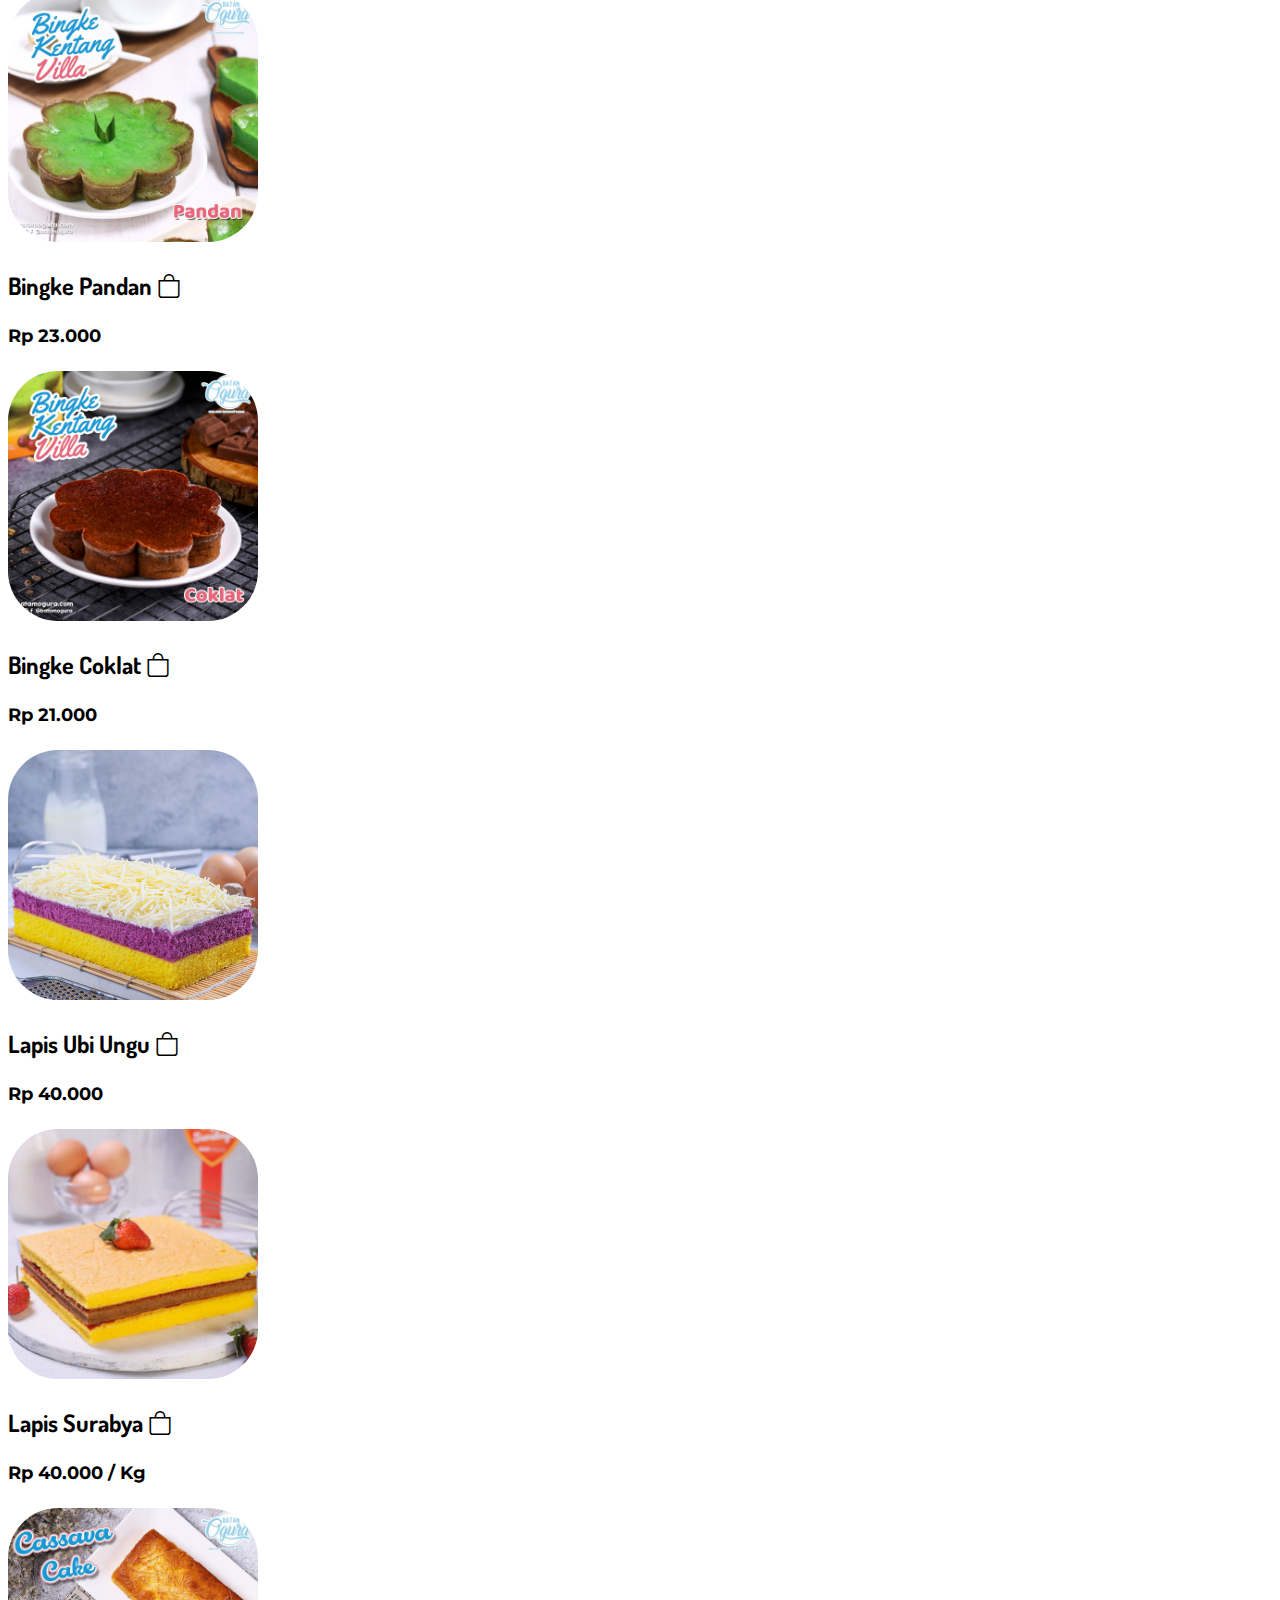
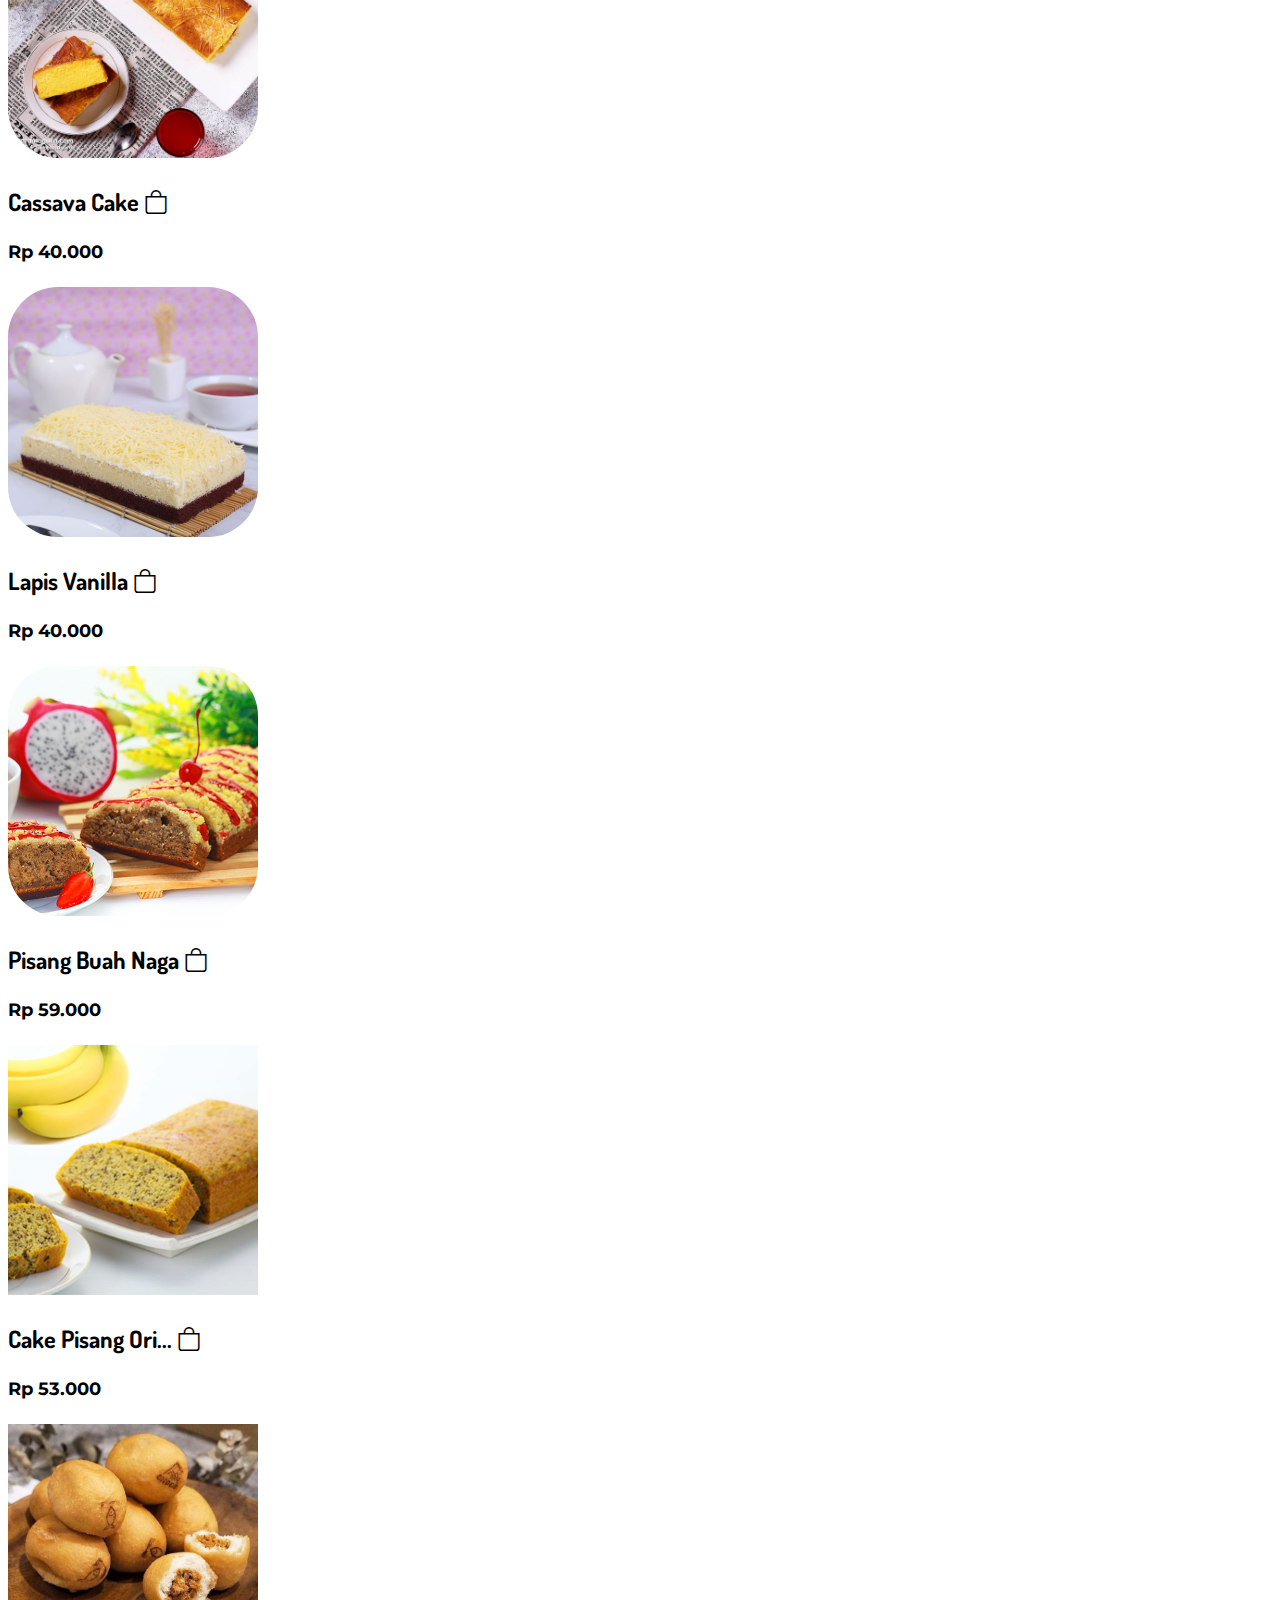
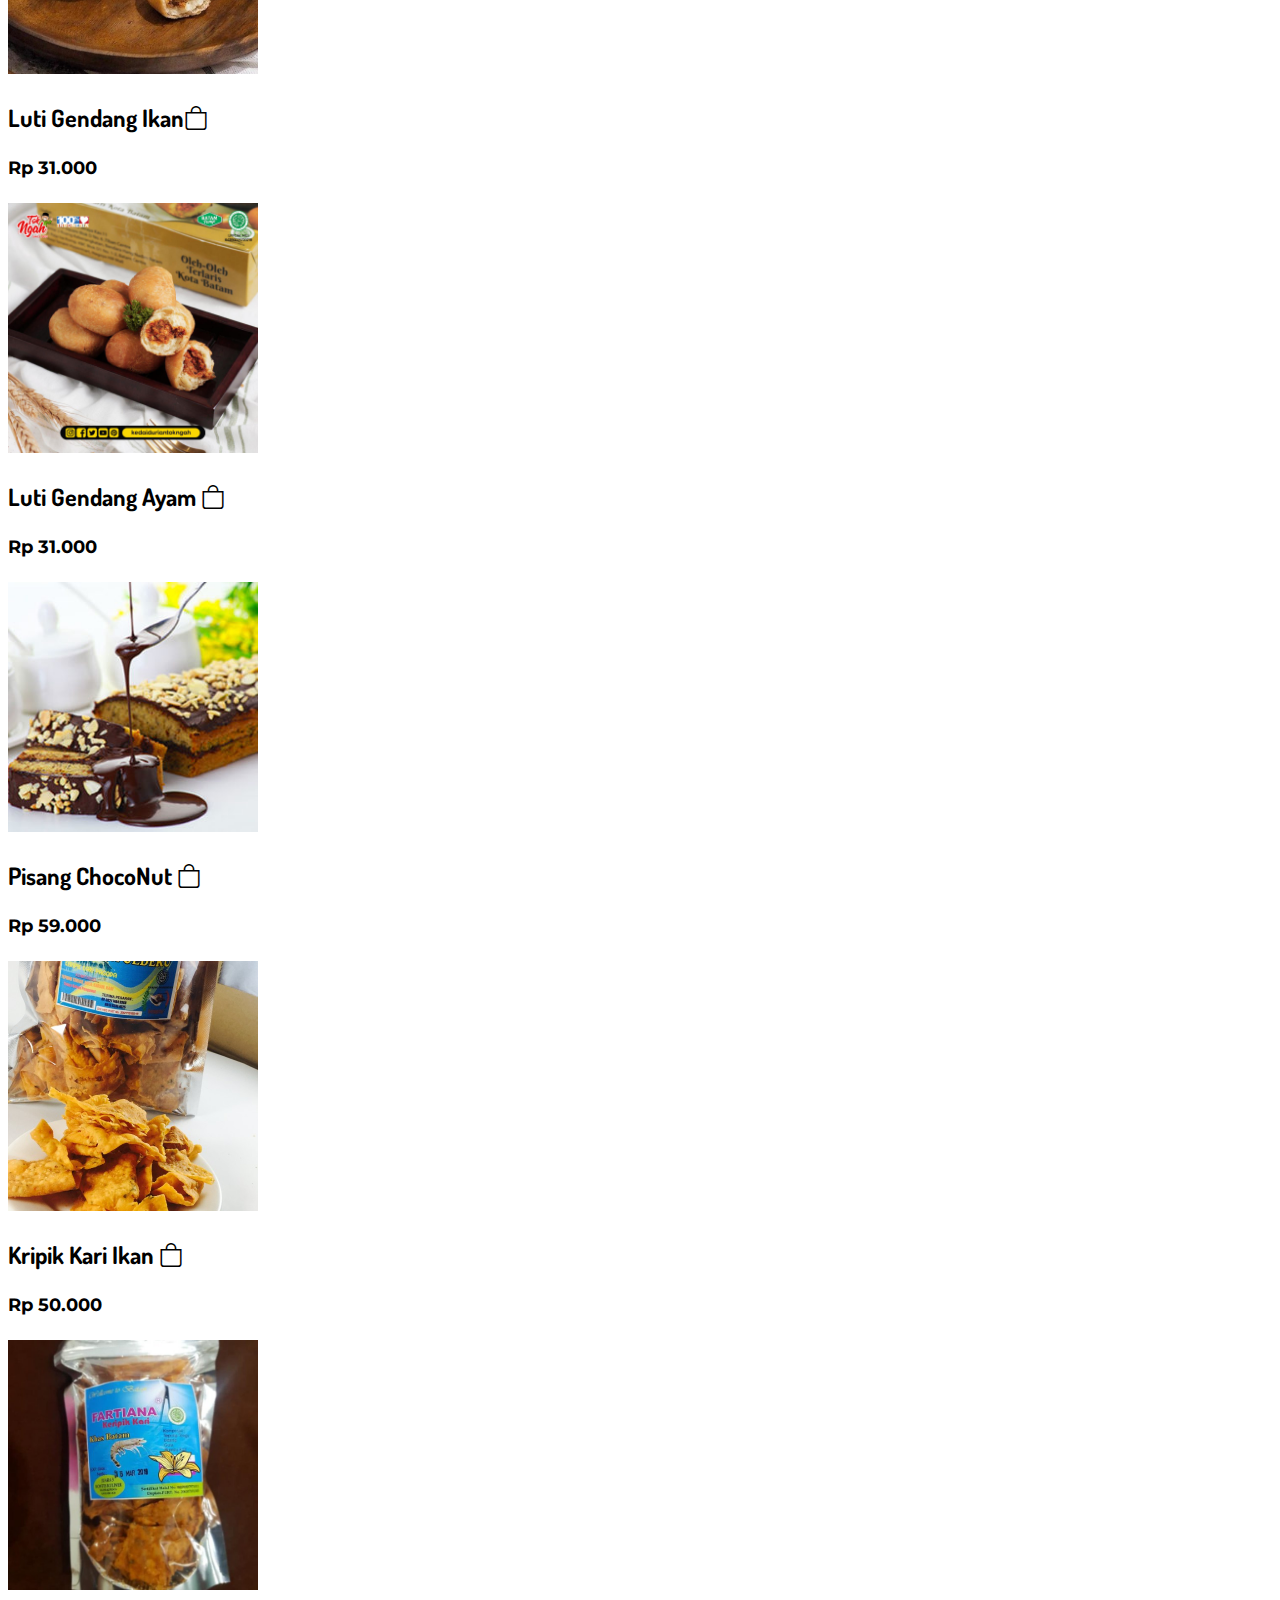
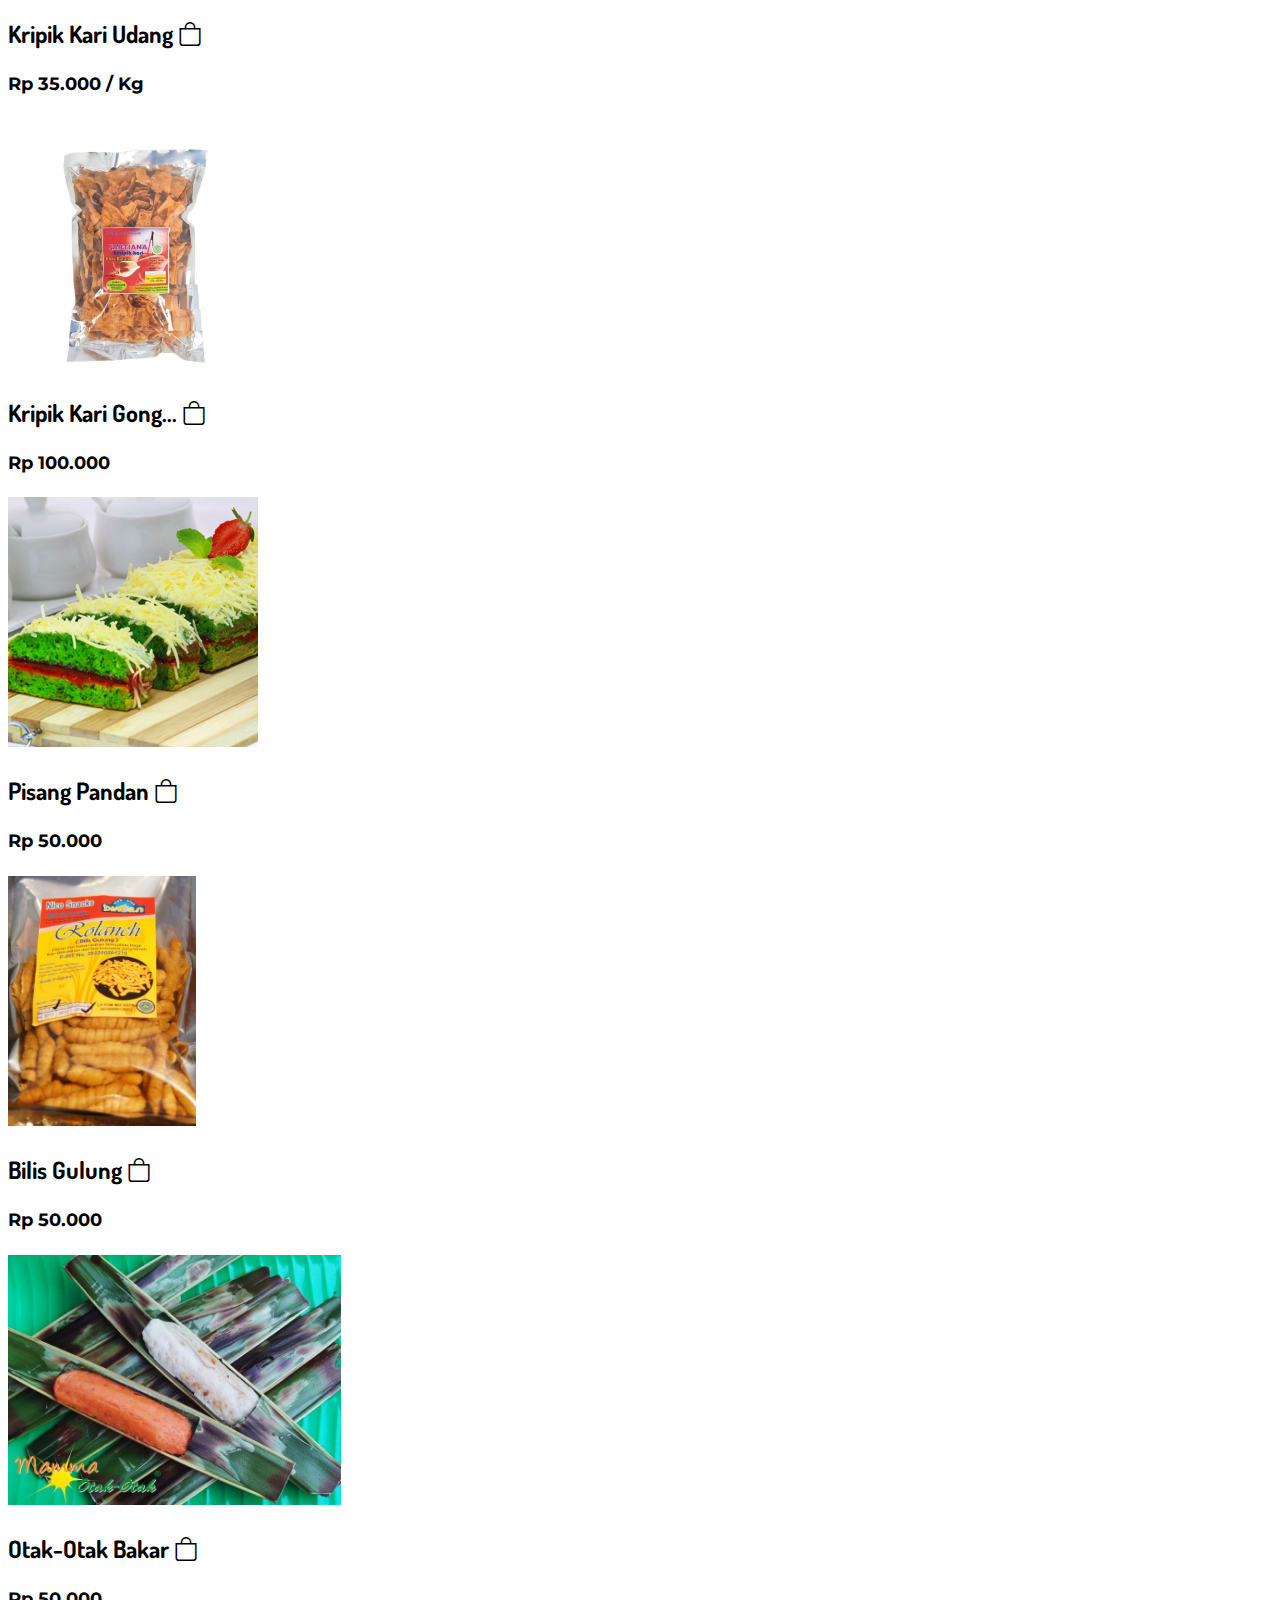
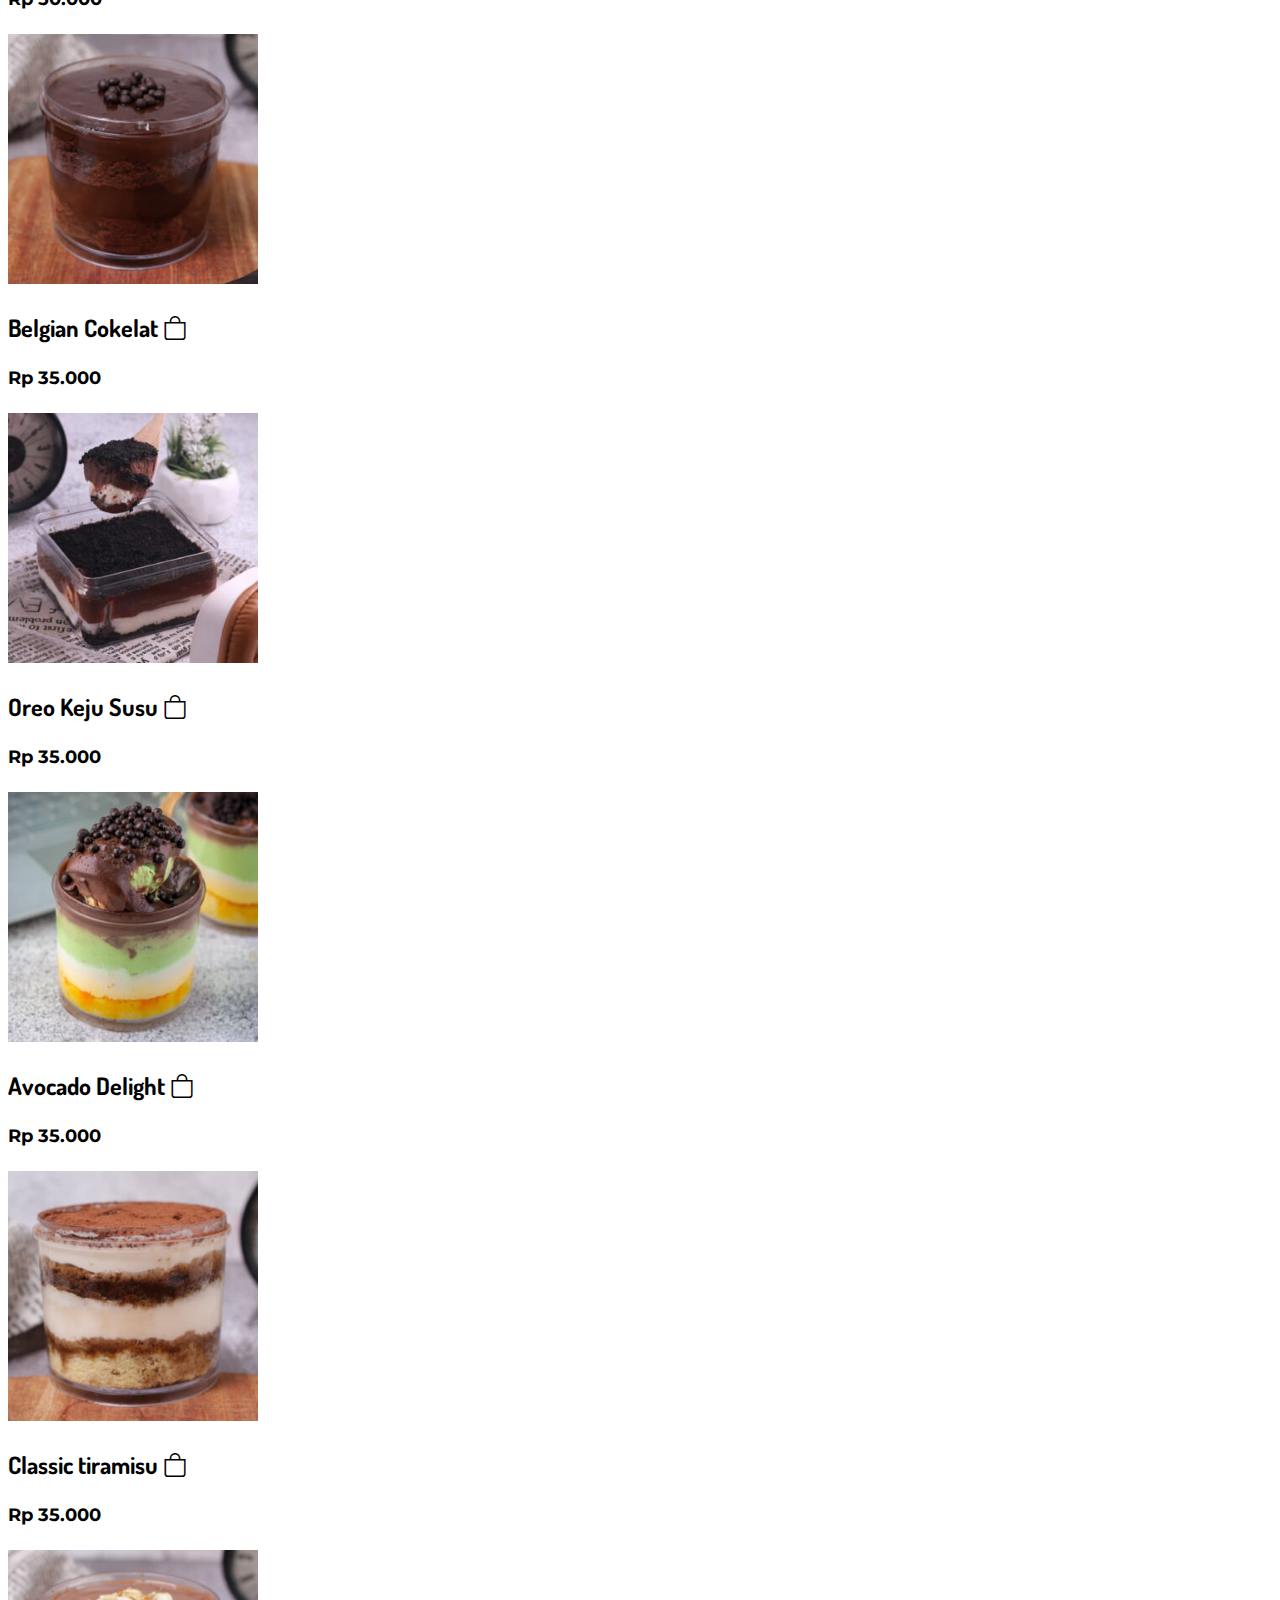
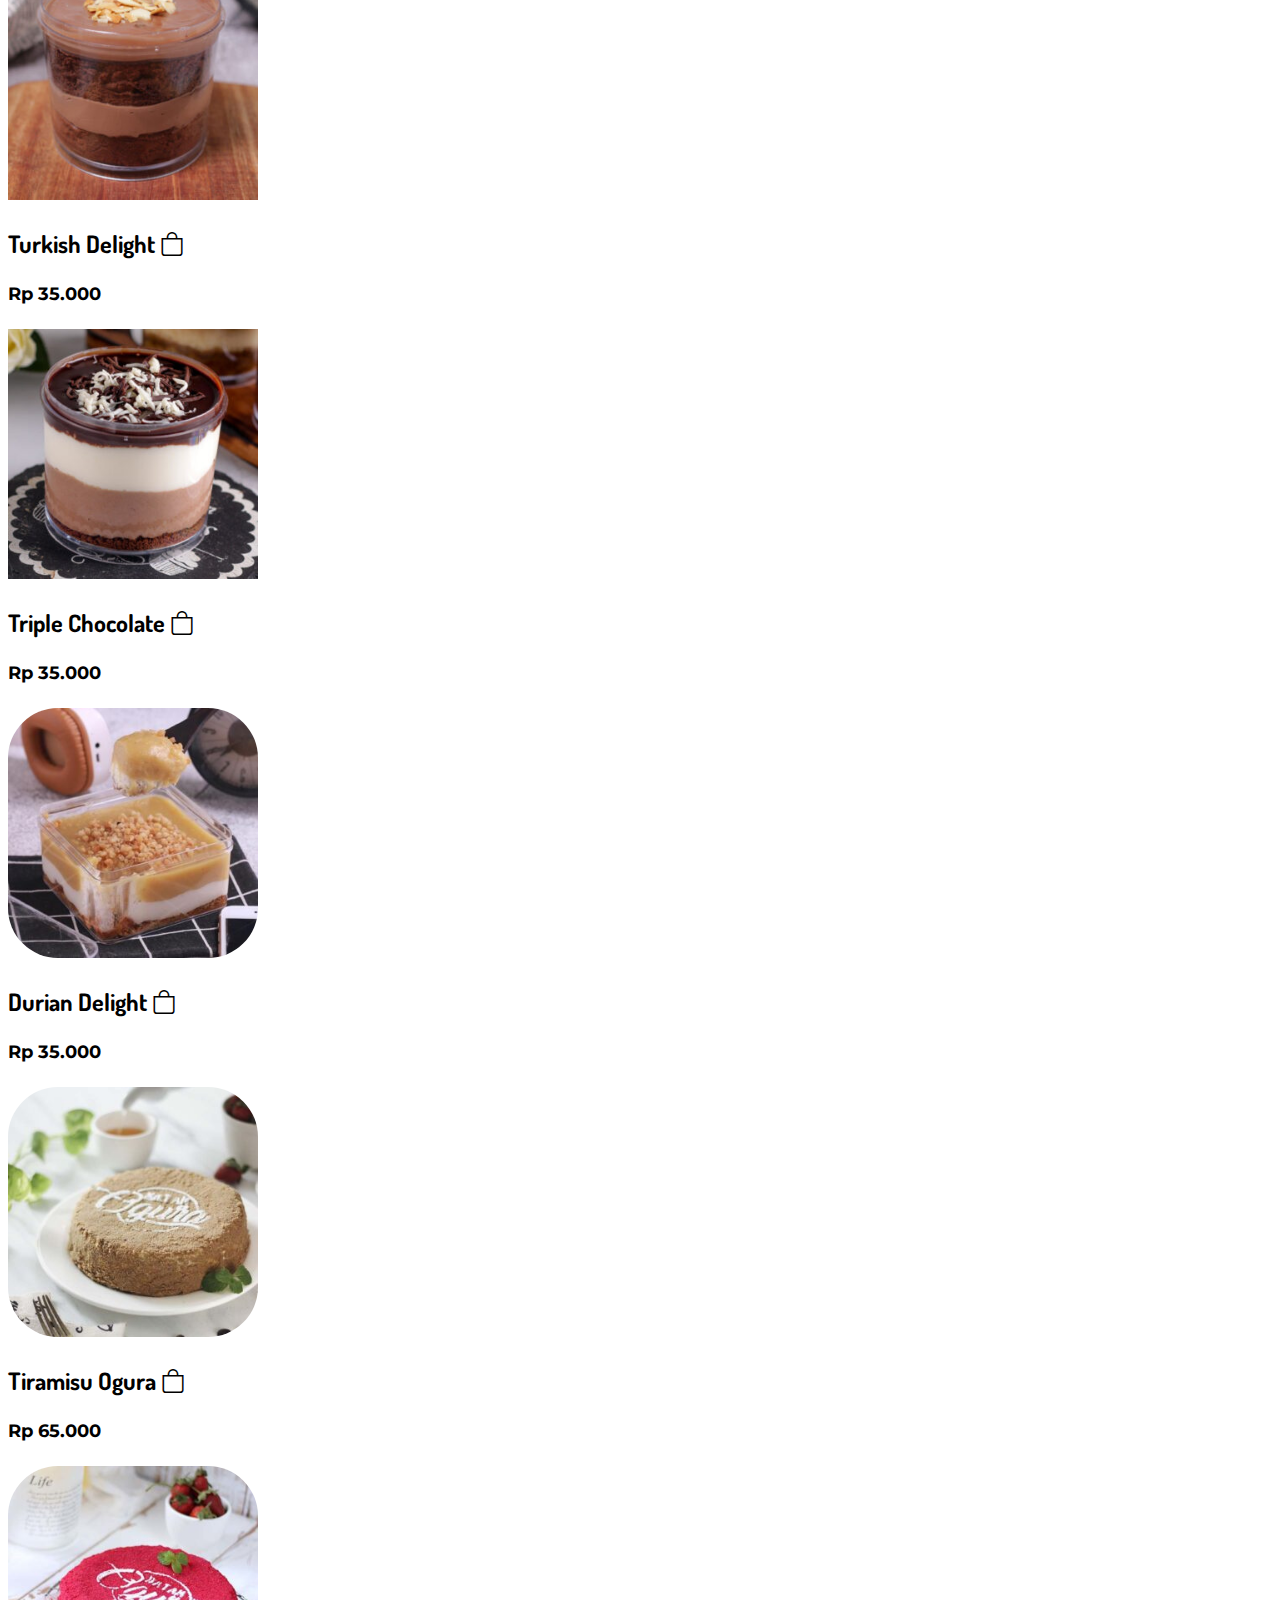
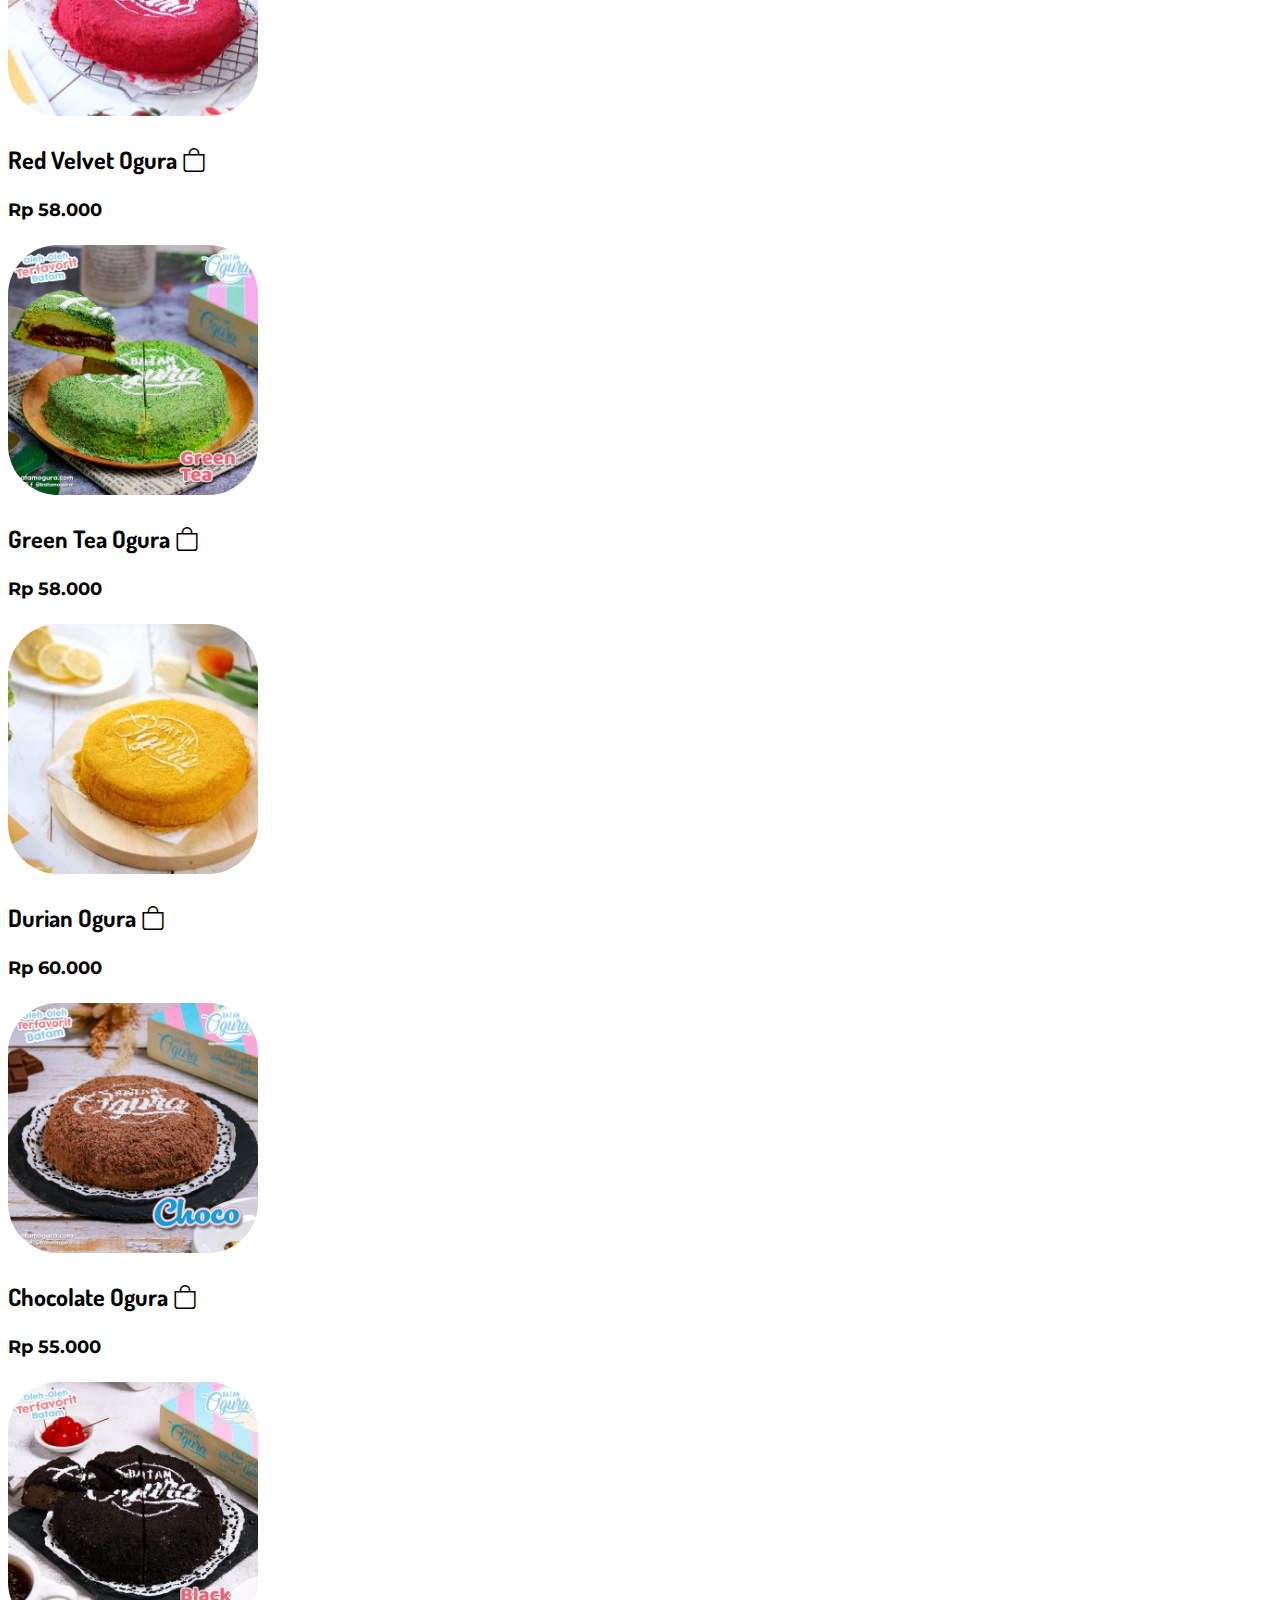
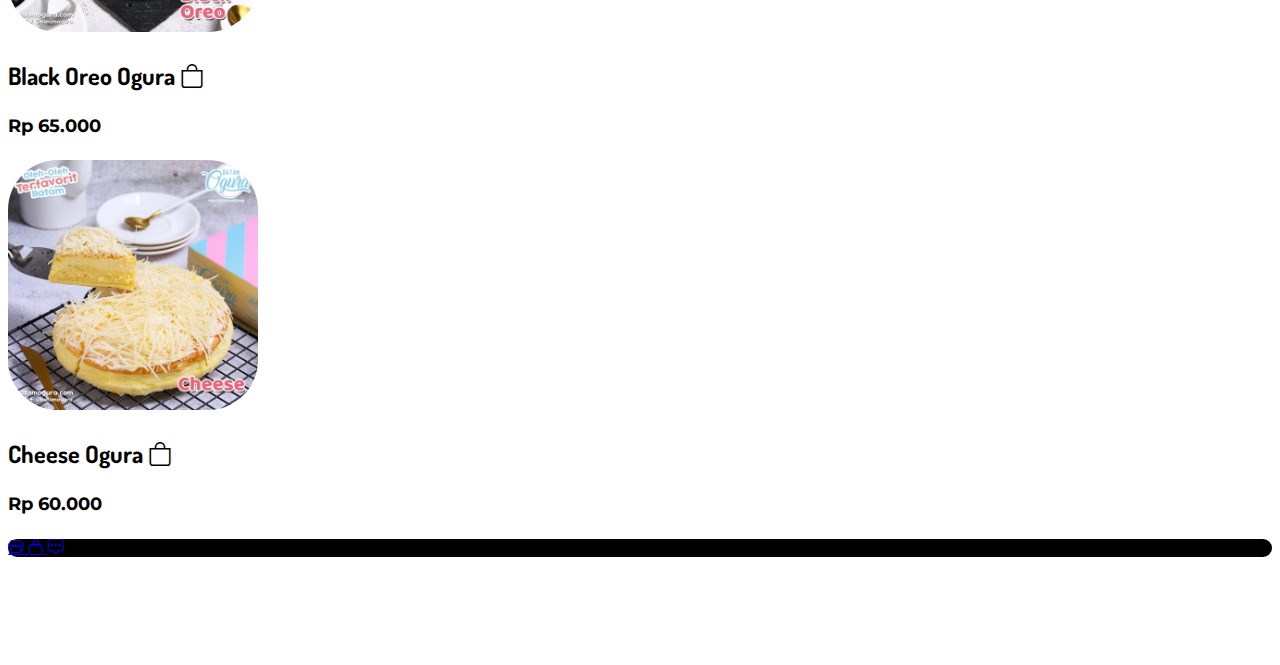
==== commit 96f91ebe: "Update katalog.html" ====
--- a/katalog.html
+++ b/katalog.html
@@ -65,13 +65,13 @@
           </h1>
           <div class="card-group" >
               <div class="card border-0" style="width: 18rem; border-radius: 50px; background-color: rgba(0, 0, 0, 0); align-items: center;">
-                <img src="aset/oleh2 batam/11.jpg" class="card-img-top" alt="..." style="width: 280px; border-radius: 50px;">
+                <img src="aset/11.jpg" class="card-img-top" alt="..." style="width: 280px; border-radius: 50px;">
                 <div class="card-body">
                   <h5 class="card-title" style="font-family: Dosis; font-size: 24px; color: white;">Bingke Kentang Villa</h5>
                 </div>
               </div>
               <div class="card border-0" style="width: 18rem; border-radius: 50px; background-color: rgba(0, 0, 0, 0); align-items: center;">
-                  <img src="aset/oleh2 batam/bat7.jpg" class="card-img-top" alt="..." style="width: 280px; height: 280px; border-radius: 50px;">
+                  <img src="aset/bat7.jpg" class="card-img-top" alt="..." style="width: 280px; height: 280px; border-radius: 50px;">
                   <div class="card-body">
                     <h5 class="card-title" style="font-family: Dosis; font-size: 24px; color: white;">Luti Gendang</h5>
                   </div>
@@ -86,7 +86,7 @@
         <div class="col-md-3">
           <div class="card mb-3 box-shadow border-0">
             <div class="card border-0">
-              <img src="aset/oleh2 batam/13.jpg" class="card-img-top" style="height: 250px; border-radius: 50px;">
+              <img src="aset/13.jpg" class="card-img-top" style="height: 250px; border-radius: 50px;">
               <div class="card-body">
                 <h3 class="card-title" style="font-family: Dosis; font-size: 24px;">Bingke original <i class="bi bi-bag fs-1 fw-bold position-absolute bottom-10 end-0 mx-2"></i></h3>
                 <h4 class="card-text" style="font-family:  Montserrat; font-size: 18px;">Rp 23.000</h4>
@@ -97,7 +97,7 @@
         <div class="col-md-3">
           <div class="card mb-3 box-shadow border-0">
             <div class="card border-0">
-              <img src="aset/oleh2 batam/11.jpg" class="card-img-top" style="height: 250px; border-radius: 50px;">
+              <img src="aset/11.jpg" class="card-img-top" style="height: 250px; border-radius: 50px;">
               <div class="card-body">
                 <h3 class="card-title" style="font-family: Dosis; font-size: 24px;"> Bingke Pandan <i class="bi bi-bag fs-1 fw-bold position-absolute bottom-10 end-0 mx-2"></i></h3>
                 <h4 class="card-text" style="font-family:  Montserrat; font-size: 18px;">Rp 23.000</h4>
@@ -108,7 +108,7 @@
         <div class="col-md-3">
           <div class="card mb-3 box-shadow border-0">
             <div class="card border-0">
-              <img src="aset/oleh2 batam/14.jpg" class="card-img-top" style="height: 250px; border-radius: 50px;">
+              <img src="aset/14.jpg" class="card-img-top" style="height: 250px; border-radius: 50px;">
               <div class="card-body">
                 <h3 class="card-title" style="font-family: Dosis; font-size: 24px;">Bingke Coklat <i class="bi bi-bag fs-1 fw-bold position-absolute bottom-10 end-0 mx-2"></i></h3>
                 <h4 class="card-text" style="font-family:  Montserrat; font-size: 18px;">Rp 21.000</h4>
@@ -119,7 +119,7 @@
         <div class="col-md-3">
           <div class="card mb-3 box-shadow border-0">
             <div class="card border-0">
-              <img src="aset/oleh2 batam/LAPIS-ENGKU-PUTRI-UBI-UNGU-1 35k.jpg" class="card-img-top" style="height: 250px; border-radius: 50px;">
+              <img src="aset/LAPIS-ENGKU-PUTRI-UBI-UNGU-1 35k.jpg" class="card-img-top" style="height: 250px; border-radius: 50px;">
               <div class="card-body">
                 <h3 class="card-title" style="font-family: Dosis; font-size: 24px;">Lapis Ubi Ungu <i class="bi bi-bag fs-1 fw-bold position-absolute bottom-10 end-0 mx-2"></i></h3>
                 <h4 class="card-text" style="font-family:  Montserrat; font-size: 18px;">Rp 40.000</h4>
@@ -132,7 +132,7 @@
         <div class="col-md-3">
           <div class="card mb-3 box-shadow border-0">
             <div class="card border-0">
-              <img src="aset/oleh2 batam/LAPIS-SURABAYA-1-300x300.jpg" class="card-img-top" style="height: 250px; border-radius: 50px;">
+              <img src="aset/LAPIS-SURABAYA-1-300x300.jpg" class="card-img-top" style="height: 250px; border-radius: 50px;">
               <div class="card-body">
                 <h3 class="card-title" style="font-family: Dosis; font-size: 24px;">Lapis Surabya <i class="bi bi-bag fs-1 fw-bold position-absolute bottom-10 end-0 mx-2"></i></h3>
                 <h4 class="card-text" style="font-family:  Montserrat; font-size: 18px;">Rp 40.000 / Kg</h4>
@@ -143,7 +143,7 @@
         <div class="col-md-3">
           <div class="card mb-3 box-shadow border-0">
             <div class="card border-0">
-              <img src="aset/oleh2 batam/22.jpg" class="card-img-top" style="height: 250px; border-radius: 50px;">
+              <img src="aset/22.jpg" class="card-img-top" style="height: 250px; border-radius: 50px;">
               <div class="card-body">
                 <h3 class="card-title" style="font-family: Dosis; font-size: 24px;"> Cassava Cake <i class="bi bi-bag fs-1 fw-bold position-absolute bottom-10 end-0 mx-2"></i></h3>
                 <h4 class="card-text" style="font-family:  Montserrat; font-size: 18px;">Rp 40.000</h4>
@@ -154,7 +154,7 @@
         <div class="col-md-3">
           <div class="card mb-3 box-shadow border-0">
             <div class="card border-0">
-              <img src="aset/oleh2 batam/LAPIS-ENGKU-PUTRI-VANILA-1 32k.jpg" class="card-img-top" style="height: 250px; border-radius: 50px;">
+              <img src="aset/LAPIS-ENGKU-PUTRI-VANILA-1 32k.jpg" class="card-img-top" style="height: 250px; border-radius: 50px;">
               <div class="card-body">
                 <h3 class="card-title" style="font-family: Dosis; font-size: 24px;"> Lapis Vanilla <i class="bi bi-bag fs-1 fw-bold position-absolute bottom-10 end-0 mx-2"></i></h3>
                 <h4 class="card-text" style="font-family:  Montserrat; font-size: 18px;">Rp 40.000</h4>
@@ -166,7 +166,7 @@
           <div class="card mb-3 box-shadow border-0">
             <div class="card border-0">
               <img
-                src="aset/oleh2 batam/Perpaduan antara Pisang dan buah naga yang nancep banget di lidah, rasa buah naga dan pisangnya menyatu dalam satu kelezatan yang pas banget buat camilan kamu. 54k.jpg"
+                src="aset/Perpaduan antara Pisang dan buah naga yang nancep banget di lidah, rasa buah naga dan pisangnya menyatu dalam satu kelezatan yang pas banget buat camilan kamu. 54k.jpg"
                 class="card-img-top"
                 style="height: 250px; border-radius: 50px;">
               <div class="card-body">
@@ -181,7 +181,7 @@
         <div class="col-md-3">
           <div class="card mb-3 box-shadow border-0">
             <div class="card border-0">
-              <img src="aset/oleh2 batam/KEKPISANG-ORIGINAL.jpg" class="card-img-top" style="height: 250px" />
+              <img src="aset/KEKPISANG-ORIGINAL.jpg" class="card-img-top" style="height: 250px" />
               <div class="card-body">
                 <h3 class="card-title" style="font-family: Dosis; font-size: 24px;">Cake Pisang Ori... <i class="bi bi-bag fs-1 fw-bold position-absolute bottom-10 end-0 mx-2"></i></h3>
                 <h4 class="card-text" style="font-family:  Montserrat; font-size: 18px;">Rp 53.000</h4>
@@ -192,7 +192,7 @@
         <div class="col-md-3">
           <div class="card mb-3 box-shadow border-0">
             <div class="card border-0">
-              <img src="aset/oleh2 batam/bat7.jpg" class="card-img-top" style="height: 250px" />
+              <img src="aset/bat7.jpg" class="card-img-top" style="height: 250px" />
               <div class="card-body">
                 <h3 class="card-title" style="font-family: Dosis; font-size: 24px;">Luti Gendang Ikan<i class="bi bi-bag fs-1 fw-bold position-absolute bottom-10 end-0 mx-2"></i></h3>
                 <h4 class="card-text"style="font-family:  Montserrat; font-size: 18px;">Rp 31.000</h4>
@@ -203,7 +203,7 @@
         <div class="col-md-3">
           <div class="card mb-3 box-shadow border-0">
             <div class="card border-0">
-              <img src="aset/oleh2 batam/6.jpg" class="card-img-top" style="height: 250px" />
+              <img src="aset/6.jpg" class="card-img-top" style="height: 250px" />
               <div class="card-body">
                 <h3 class="card-title" style="font-family: Dosis; font-size: 24px;">Luti Gendang Ayam <i class="bi bi-bag fs-1 fw-bold position-absolute bottom-10 end-0 mx-2"></i></h3>
                 <h4 class="card-text" style="font-family:  Montserrat; font-size: 18px;">Rp 31.000</h4>
@@ -214,7 +214,7 @@
         <div class="col-md-3">
           <div class="card mb-3 box-shadow border-0">
             <div class="card border-0">
-              <img src="aset/oleh2 batam/KEKPISANG-COKELAT-300x300.jpg" class="card-img-top" style="height: 250px" />
+              <img src="aset/KEKPISANG-COKELAT-300x300.jpg" class="card-img-top" style="height: 250px" />
               <div class="card-body">
                 <h3 class="card-title" style="font-family: Dosis; font-size: 24px;">Pisang ChocoNut <i class="bi bi-bag fs-1 fw-bold position-absolute bottom-10 end-0 mx-2"></i></h3>
                 <h4 class="card-text" style="font-family:  Montserrat; font-size: 18px;">Rp 59.000</h4>
@@ -227,7 +227,7 @@
         <div class="col-md-3">
           <div class="card mb-3 box-shadow border-0">
             <div class="card border-0">
-              <img src="aset/oleh2 batam/12.jpg" class="card-img-top" style="height: 250px" />
+              <img src="aset/12.jpg" class="card-img-top" style="height: 250px" />
               <div class="card-body">
                 <h3 class="card-title" style="font-family: Dosis; font-size: 24px;">Kripik Kari Ikan <i class="bi bi-bag fs-1 fw-bold position-absolute bottom-10 end-0 mx-2"></i></h3>
                 <h4 class="card-text" style="font-family:  Montserrat; font-size: 18px;">Rp 50.000</h4>
@@ -238,7 +238,7 @@
         <div class="col-md-3">
           <div class="card mb-3 box-shadow border-0">
             <div class="card border-0">
-              <img src="aset/oleh2 batam/murah_Keripik_Kari_Rasa_Udang_Khas_Batam__Keripik__Kerupuk.jpg" class="card-img-top" style="height: 250px" />
+              <img src="aset/murah_Keripik_Kari_Rasa_Udang_Khas_Batam__Keripik__Kerupuk.jpg" class="card-img-top" style="height: 250px" />
               <div class="card-body">
                 <h3 class="card-title" style="font-family: Dosis; font-size: 24px;">Kripik Kari Udang <i class="bi bi-bag fs-1 fw-bold position-absolute bottom-10 end-0 mx-2"></i></h3>
                 <h4 class="card-text" style="font-family:  Montserrat; font-size: 18px;">Rp 35.000 / Kg</h4>
@@ -249,7 +249,7 @@
         <div class="col-md-3">
           <div class="card mb-3 box-shadow border-0">
             <div class="card border-0">
-              <img src="aset/oleh2 batam/25.jpg" class="card-img-top" style="height: 250px" />
+              <img src="aset/25.jpg" class="card-img-top" style="height: 250px" />
               <div class="card-body">
                 <h3 class="card-title" style="font-family: Dosis; font-size: 24px;">Kripik Kari Gong... <i class="bi bi-bag fs-1 fw-bold position-absolute bottom-10 end-0 mx-2"></i></h3>
                 <h4 class="card-text" style="font-family:  Montserrat; font-size: 18px;">Rp 100.000</h4>
@@ -260,7 +260,7 @@
         <div class="col-md-3">
           <div class="card mb-3 box-shadow border-0">
             <div class="card border-0">
-              <img src="aset/oleh2 batam/7.jpg" class="card-img-top" style="height: 250px" />
+              <img src="aset/7.jpg" class="card-img-top" style="height: 250px" />
               <div class="card-body">
                 <h3 class="card-title" style="font-family: Dosis; font-size: 24px;">Pisang Pandan <i class="bi bi-bag fs-1 fw-bold position-absolute bottom-10 end-0 mx-2"></i></h3>
                 <h4 class="card-text" style="font-family:  Montserrat; font-size: 18px;">Rp 50.000</h4>
@@ -273,7 +273,7 @@
         <div class="col-md-3">
           <div class="card mb-3 box-shadow border-0">
             <div class="card border-0">
-              <img src="aset/oleh2 batam/kue-lebaran-bilis-gulung.jpg" class="card-img-top" style="height: 250px" />
+              <img src="aset/kue-lebaran-bilis-gulung.jpg" class="card-img-top" style="height: 250px" />
               <div class="card-body">
                 <h3 class="card-title" style="font-family: Dosis; font-size: 24px;">Bilis Gulung <i class="bi bi-bag fs-1 fw-bold position-absolute bottom-10 end-0 mx-2"></i></h3>
                 <h4 class="card-text"style="font-family:  Montserrat; font-size: 18px;">Rp 50.000</h4>
@@ -284,7 +284,7 @@
         <div class="col-md-3">
           <div class="card mb-3 box-shadow border-0">
             <div class="card border-0">
-              <img src="aset/oleh2 batam/produk-otak-otak_720x.jpg" class="card-img-top" style="height: 250px" />
+              <img src="aset/produk-otak-otak_720x.jpg" class="card-img-top" style="height: 250px" />
               <div class="card-body">
                 <h3 class="card-title" style="font-family: Dosis; font-size: 24px;">Otak-Otak Bakar <i class="bi bi-bag fs-1 fw-bold position-absolute bottom-10 end-0 mx-2"></i></h3>
                 <h4 class="card-text" style="font-family:  Montserrat; font-size: 18px;">Rp 50.000 </h4>
@@ -295,7 +295,7 @@
         <div class="col-md-3">
           <div class="card mb-3 box-shadow border-0">
             <div class="card border-0">
-              <img src="aset/oleh2 batam/Olova-Belgian-Chocolate-300x300.jpg" class="card-img-top" style="height: 250px" />
+              <img src="aset/Olova-Belgian-Chocolate-300x300.jpg" class="card-img-top" style="height: 250px" />
               <div class="card-body">
                 <h3 class="card-title" style="font-family: Dosis; font-size: 24px;">Belgian Cokelat <i class="bi bi-bag fs-1 fw-bold position-absolute bottom-10 end-0 mx-2"></i></h3>
                 <h4 class="card-text"style="font-family:  Montserrat; font-size: 18px;">Rp 35.000</h4>
@@ -306,7 +306,7 @@
         <div class="col-md-3">
           <div class="card mb-3 box-shadow border-0">
             <div class="card border-0">
-              <img src="aset/oleh2 batam/5.jpg" class="card-img-top" style="height: 250px" />
+              <img src="aset/5.jpg" class="card-img-top" style="height: 250px" />
               <div class="card-body">
                 <h3 class="card-title" style="font-family: Dosis; font-size: 24px;">Oreo Keju Susu <i class="bi bi-bag fs-1 fw-bold position-absolute bottom-10 end-0 mx-2"></i></h3>
                 <h4 class="card-text" style="font-family:  Montserrat; font-size: 18px;">Rp 35.000</h4>
@@ -319,7 +319,7 @@
         <div class="col-md-3">
           <div class="card mb-3 box-shadow border-0">
             <div class="card border-0">
-              <img src="aset/oleh2 batam/3.jpg" class="card-img-top" style="height: 250px" />
+              <img src="aset/3.jpg" class="card-img-top" style="height: 250px" />
               <div class="card-body">
                 <h3 class="card-title" style="font-family: Dosis; font-size: 24px;">Avocado Delight <i class="bi bi-bag fs-1 fw-bold position-absolute bottom-10 end-0 mx-2"></i></h3>
                 <h4 class="card-text" style="font-family:  Montserrat; font-size: 18px;">Rp 35.000</h4>
@@ -330,7 +330,7 @@
         <div class="col-md-3">
           <div class="card mb-3 box-shadow border-0">
             <div class="card border-0">
-              <img src="aset/oleh2 batam/2.jpg" class="card-img-top" style="height: 250px" />
+              <img src="aset/2.jpg" class="card-img-top" style="height: 250px" />
               <div class="card-body">
                 <h3 class="card-title" style="font-family: Dosis; font-size: 24px;">Classic tiramisu <i class="bi bi-bag fs-1 fw-bold position-absolute bottom-10 end-0 mx-2"></i></h3>
                 <h4 class="card-text" style="font-family:  Montserrat; font-size: 18px;">Rp 35.000</h4>
@@ -341,7 +341,7 @@
         <div class="col-md-3">
           <div class="card mb-3 box-shadow border-0">
             <div class="card border-0">
-              <img src="aset/oleh2 batam/1.jpg" class="card-img-top" style="height: 250px" />
+              <img src="aset/1.jpg" class="card-img-top" style="height: 250px" />
               <div class="card-body">
                 <h3 class="card-title" style="font-family: Dosis; font-size: 24px;">Turkish Delight <i class="bi bi-bag fs-1 fw-bold position-absolute bottom-10 end-0 mx-2"></i></h3>
                 <h4 class="card-text" style="font-family:  Montserrat; font-size: 18px;">Rp 35.000</h4>
@@ -352,7 +352,7 @@
         <div class="col-md-3">
           <div class="card mb-3 box-shadow border-0">
             <div class="card border-0">
-              <img src="aset/oleh2 batam/4.jpg" class="card-img-top" style="height: 250px" />
+              <img src="aset/4.jpg" class="card-img-top" style="height: 250px" />
               <div class="card-body">
                 <h3 class="card-title" style="font-family: Dosis; font-size: 24px;">Triple Chocolate <i class="bi bi-bag fs-1 fw-bold position-absolute bottom-10 end-0 mx-2"></i></h3>
                 <h4 class="card-text"style="font-family:  Montserrat; font-size: 18px;">Rp 35.000</h4>
@@ -365,7 +365,7 @@
         <div class="col-md-3">
           <div class="card mb-3 box-shadow border-0">
             <div class="card border-0">
-              <img src="aset/oleh2 batam/Olova-Durian-300x300.jpg" class="card-img-top" style="height: 250px; border-radius: 50px;">
+              <img src="aset/Olova-Durian-300x300.jpg" class="card-img-top" style="height: 250px; border-radius: 50px;">
               <div class="card-body">
                 <h3 class="card-title" style="font-family: Dosis; font-size: 24px;">Durian Delight <i class="bi bi-bag fs-1 fw-bold position-absolute bottom-10 end-0 mx-2"></i></h3>
                 <h4 class="card-text" style="font-family:  Montserrat; font-size: 18px;">Rp 35.000</h4>
@@ -376,7 +376,7 @@
         <div class="col-md-3">
           <div class="card mb-3 box-shadow border-0">
             <div class="card border-0">
-              <img src="aset/oleh2 batam/tiramisu-300x300.jpg" class="card-img-top" style="height: 250px; border-radius: 50px;">
+              <img src="aset/tiramisu-300x300.jpg" class="card-img-top" style="height: 250px; border-radius: 50px;">
               <div class="card-body">
                 <h3 class="card-title" style="font-family: Dosis; font-size: 24px;">Tiramisu Ogura <i class="bi bi-bag fs-1 fw-bold position-absolute bottom-10 end-0 mx-2"></i></h3>
                 <h4 class="card-text" style="font-family:  Montserrat; font-size: 18px;">Rp 65.000</h4>
@@ -387,7 +387,7 @@
         <div class="col-md-3">
           <div class="card mb-3 box-shadow border-0">
             <div class="card border-0">
-              <img src="aset/oleh2 batam/red-velvet-300x300.jpg" class="card-img-top" style="height: 250px; border-radius: 50px;">
+              <img src="aset/red-velvet-300x300.jpg" class="card-img-top" style="height: 250px; border-radius: 50px;">
               <div class="card-body">
                 <h3 class="card-title" style="font-family: Dosis; font-size: 24px;">Red Velvet Ogura <i class="bi bi-bag fs-1 fw-bold position-absolute bottom-10 end-0 mx-2"></i></h3>
                 <h4 class="card-text" style="font-family:  Montserrat; font-size: 18px;">Rp 58.000</h4>
@@ -398,7 +398,7 @@
         <div class="col-md-3">
           <div class="card mb-3 box-shadow border-0">
             <div class="card border-0">
-              <img src="aset/oleh2 batam/16.jpg" class="card-img-top" style="height: 250px; border-radius: 50px;">
+              <img src="aset/16.jpg" class="card-img-top" style="height: 250px; border-radius: 50px;">
               <div class="card-body">
                 <h3 class="card-title" style="font-family: Dosis; font-size: 24px;">Green Tea Ogura <i class="bi bi-bag fs-1 fw-bold position-absolute bottom-10 end-0 mx-2"></i></h3>
                 <h4 class="card-text" style="font-family:  Montserrat; font-size: 18px;">Rp 58.000</h4>
@@ -411,7 +411,7 @@
         <div class="col-md-3">
           <div class="card mb-3 box-shadow border-0">
             <div class="card border-0">
-              <img src="aset/oleh2 batam/durian.jpg" class="card-img-top" style="height: 250px; border-radius: 50px;">
+              <img src="aset/durian.jpg" class="card-img-top" style="height: 250px; border-radius: 50px;">
               <div class="card-body">
                 <h3 class="card-title" style="font-family: Dosis; font-size: 24px;">Durian Ogura <i class="bi bi-bag fs-1 fw-bold position-absolute bottom-10 end-0 mx-2"></i></h3>
                 <h4 class="card-text" style="font-family:  Montserrat; font-size: 18px;">Rp 60.000</h4>
@@ -422,7 +422,7 @@
         <div class="col-md-3">
           <div class="card mb-3 box-shadow border-0">
             <div class="card border-0">
-              <img src="aset/oleh2 batam/21.jpg" class="card-img-top" style="height: 250px; border-radius: 50px;">
+              <img src="aset/21.jpg" class="card-img-top" style="height: 250px; border-radius: 50px;">
               <div class="card-body">
                 <h3 class="card-title" style="font-family: Dosis; font-size: 24px;">Chocolate Ogura <i class="bi bi-bag fs-1 fw-bold position-absolute bottom-10 end-0 mx-2"></i></h3>
                 <h4 class="card-text" style="font-family:  Montserrat; font-size: 18px;">Rp 55.000</h4>
@@ -433,7 +433,7 @@
         <div class="col-md-3">
           <div class="card mb-3 box-shadow border-0">
             <div class="card border-0">
-              <img src="aset/oleh2 batam/17.jpg" class="card-img-top" style="height: 250px; border-radius: 50px;">
+              <img src="aset/17.jpg" class="card-img-top" style="height: 250px; border-radius: 50px;">
               <div class="card-body">
                 <h3 class="card-title" style="font-family: Dosis; font-size: 24px;"> Black Oreo Ogura <i class="bi bi-bag fs-1 fw-bold position-absolute bottom-10 end-0 mx-2"></i></h3>
                 <h4 class="card-text"style="font-family:  Montserrat; font-size: 18px;">Rp 65.000</h4>
@@ -444,7 +444,7 @@
         <div class="col-md-3">
           <div class="card mb-3 box-shadow border-0">
             <div class="card border-0">
-              <img src="aset/oleh2 batam/15.jpg" class="card-img-top" style="height: 250px; border-radius: 50px;">
+              <img src="aset/15.jpg" class="card-img-top" style="height: 250px; border-radius: 50px;">
               <div class="card-body">
                 <h3 class="card-title" style="font-family: Dosis; font-size: 24px;">Cheese Ogura <i class="bi bi-bag fs-1 fw-bold position-absolute bottom-10 end-0 mx-2"></i></h3>
                 <h4 class="card-text" style="font-family:  Montserrat; font-size: 18px;">Rp 60.000</h4>
